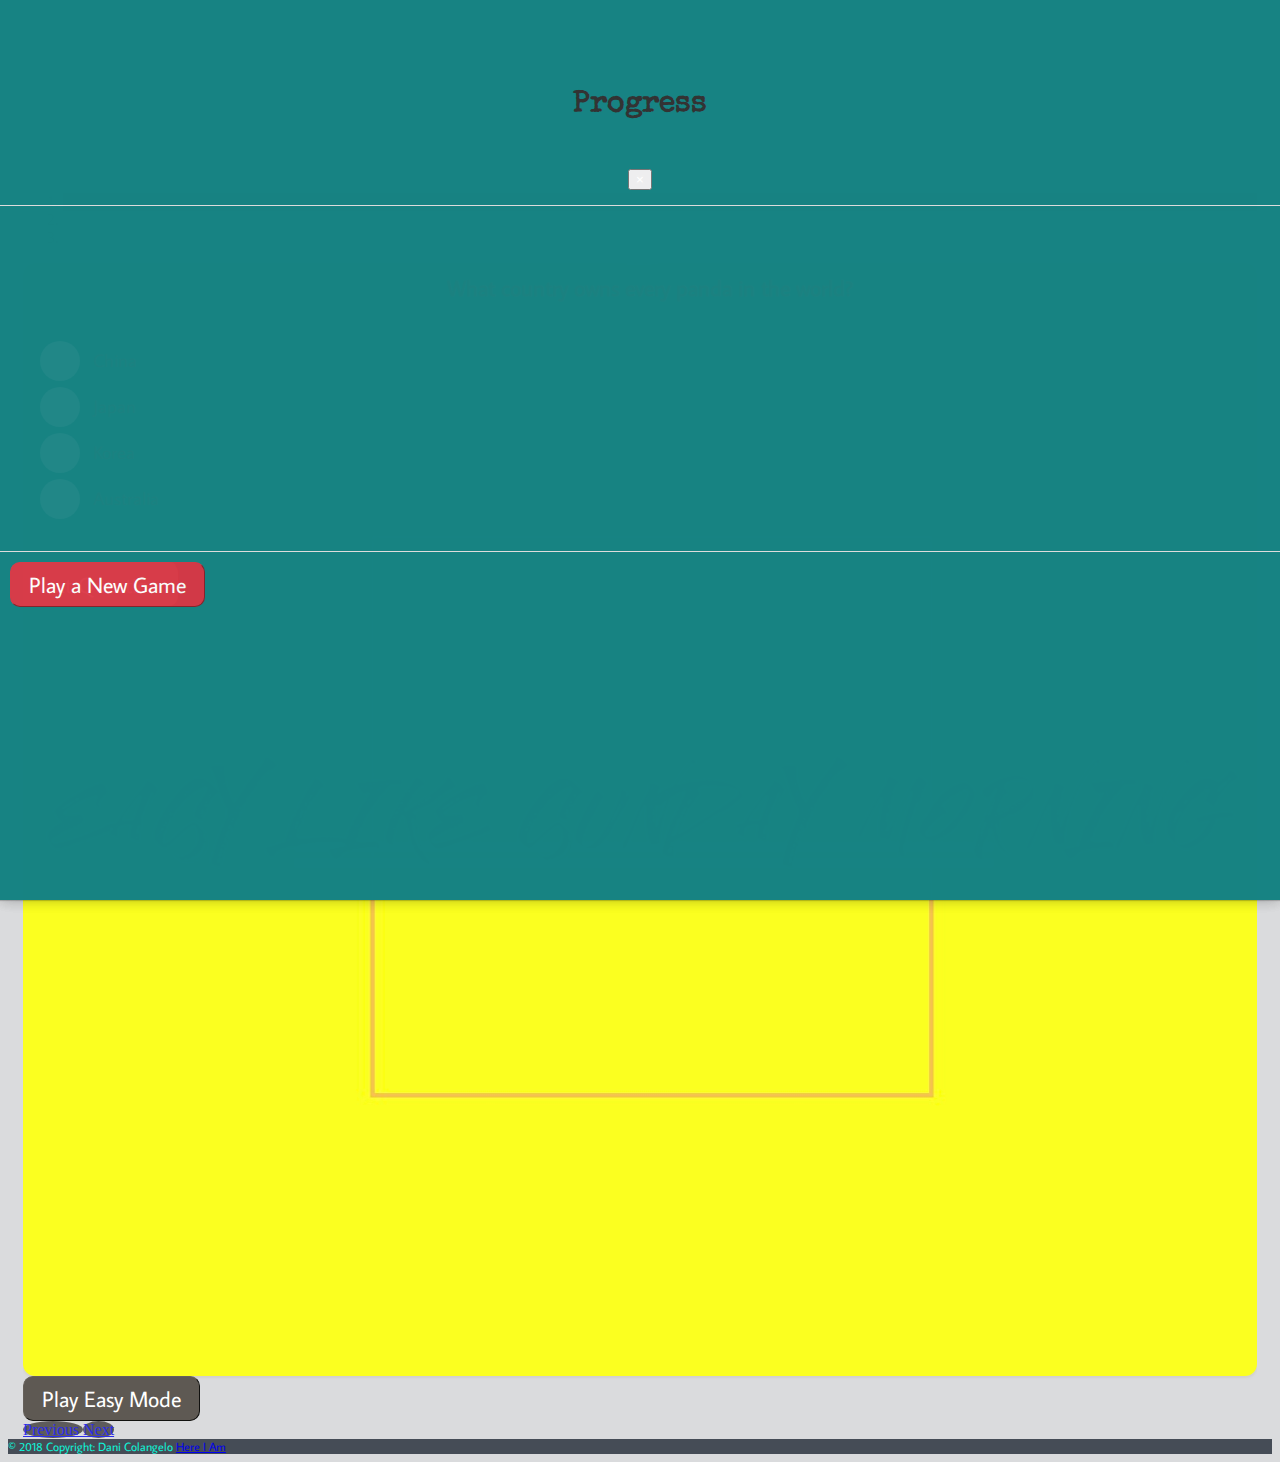
==== index.html @ 0583eb92 "fix modal" ====
<!DOCTYPE html>
<html lang="en">

<head>
    <meta charset="UTF-8">
    <meta name="viewport" content="width=device-width, initial-scale=1.0">
    <meta http-equiv="X-UA-Compatible" content="ie=edge">


    <link rel="stylesheet" href="https://stackpath.bootstrapcdn.com/bootstrap/4.1.1/css/bootstrap.min.css" integrity="sha384-WskhaSGFgHYWDcbwN70/dfYBj47jz9qbsMId/iRN3ewGhXQFZCSftd1LZCfmhktB"
        crossorigin="anonymous">
    <link rel="stylesheet" href="https://use.fontawesome.com/releases/v5.0.13/css/all.css" integrity="sha384-DNOHZ68U8hZfKXOrtjWvjxusGo9WQnrNx2sqG0tfsghAvtVlRW3tvkXWZh58N9jp"
        crossorigin="anonymous">
        <link href="https://fonts.googleapis.com/css?family=Average+Sans|Days+One|Hammersmith+One|Special+Elite" rel="stylesheet">



    <link rel="stylesheet" href="style.css">
    <title>Ultimate Trivia</title>
</head>

<body>
    <!-- Navigation -->
    <nav class="navbar navbar-expand-lg fixed-top">
        <div class="container">
            <a class="navbar-brand text-left" href="#">
                <i class="fas fa-play"></i>&ensp; Challenge Yourself - Random Trivia</a>
            <button class="navbar-toggler" type="button" data-toggle="collapse" data-target="#navbarResponsive" aria-controls="navbarResponsive"
                aria-expanded="false" aria-label="Toggle navigation">
                <i class="fas fa-bars fa-lg bg-gray9 white shadow-2" data-fa-transform="up-35"></i>
            </button>
            <div class="collapse navbar-collapse" id="navbarResponsive">

                <ul class="navbar-nav ml-auto">
                    <li class="nav-item active">
                        <a class="nav-link" href="#">
                            <i class="fas fa-home"></i> Home&ensp;
                            <span class="sr-only">(current)</span>
                        </a>
                    </li>
                    <li class="nav-item">
                        <a class="nav-link" href="#">
                            <i class="far fa-user"></i> About &ensp; </a>
                    </li>
                    <li class="nav-item">
                        <a class="nav-link" href="#">
                            <i class="far fa-smile"></i> More Games &ensp;
                        </a>
                    </li>
                    <li class="nav-item">
                        <a class="nav-link" href="#">
                            <i class="far fa-envelope"></i> Contact &ensp; </a>
                    </li>
                </ul>
            </div>
        </div>
    </nav>


    <!-- <section> -->

    <div class="section" id="carousel">
        <div class="container-fluid">
            <div class="row">
                <div class="col-md-10 ml-auto mr-auto">
                    <div class="card page-carousel">
                        <div id="carouselArrows" class="carousel slideOne" data-pause="hover" data-interval="4000" data-ride="carousel">
                            <ol class="carousel-indicators">
                                <li data-target="#carouselArrows" data-slide-to="0" class="active"></li>
                                <li data-target="#carouselArrows" data-slide-to="1"></li>
                                <li data-target="#carouselArrows" data-slide-to="2"></li>
                            </ol>
                            <div class="carousel-inner" role="listbox">
                                <div class="carousel-item active">
                                    <img class="d-block img-fluid" src="imgs/easy.jpg" alt="Easy Like Sunday Morning">
                                    <div class="carousel-caption d-md-block h-auto w-auto p-1">
                                        <button type="button" class="btn btn-carousel btn-lg btn-fill" data-toggle="modal" data-target="#quizModal" id="easyMode">Play Easy Mode</button>
                                    </div>
                                </div>
                                <div class="carousel-item">
                                    <img class="d-block img-fluid" src="imgs/tough.jpg" alt="Tough as Nails">
                                    <div class="carousel-caption">
                                        <button type="button" class="btn btn-carousel btn-lg btn-fill" data-toggle="modal" data-target="#quizModal" id="toughMode">Play Tough Mode</button>
                                    </div>
                                </div>
                                <div class="carousel-item">
                                    <img class="d-block img-fluid" src="imgs/impossible.jpg" alt="Attempt the Impossible">
                                    <div class="carousel-caption">
                                        <button type="button" class="btn btn-carousel btn-lg btn-fill" data-toggle="modal" data-target="#quizModal" id="impossibleMode">Play Impossible Mode</button>
                                    </div>
                                </div>
                            </div>

                            <a class="left carousel-control carousel-control-prev" href="#carouselArrows" role="button" data-slide="prev">
                                    <i class="fas fa-angle-double-left fa-2x"></i>
                                <span class="sr-only">Previous</span>
                            </a>
                            <a class="right carousel-control carousel-control-next" href="#carouselArrows" role="button" data-slide="next">
                                    <i class="fas fa-angle-double-right fa-2x"></i>
                                <span class="sr-only">Next</span>
                            </a>
                        </div>
                    </div>
                </div>
            </div>
        </div>
    </div>



    <div class="modal fade bg-secondary" id="quizModal" tabindex="-1" role="dialog" aria-labelledby="quizModal" aria-hidden="true">
        <div class="modal-overlay" id="modal-overlay">
        </div>
        <div class="modal-dialog modal-dialog-centered modal-lg" role="document">
            <div class="modal-content">
                <div class="modal-header">
                    <h5 class="modal-title text-center" id="quizModal">Progress</h5>
                    <button type="button" class="close" data-dismiss="modal" aria-label="Close">
                        <span aria-hidden="true">X</span>
                    </button>
                </div>
                <div class="quiz-container">
                    <div class="modal-body" id="quiz">

                    </div>

                </div>

                <div class="modal-footer">

                    <button type="button" class="btn btn-previous btn-lg btn-fill" id="previous"> Previous Question</button>



                    <button type="button" class="btn btn-next btn-lg btn-fill" id="next">Next Question</button>



                    <button type="button" class="btn-submit btn-lg btn-fill" data-dismiss="exampleModel" data-toggle="resultsModal" id="submit">Submit Answer</button>
                    
                    
                </div>
            </div>
        </div>
    </div>
    </div>
   

    <div class="modal fade bg-secondary" id="resultsModal" tabindex="-1" role="dialog" aria-labelledby="resultsModal" aria-hidden="true">
        <div class="modal-overlay" id="modal-overlay">
        </div>
        <div class="modal-dialog modal-dialog-centered modal-lg" role="document">
            <div class="modal-content">
                <div class="modal-header">
                    <h5 class="modal-title text-center" id="resultsModal">Progress</h5>
                    <button type="button" class="close" data-dismiss="modal" aria-label="Close">
                        <span aria-hidden="true">&times;</span>
                    </button>
                </div>
                <div class="quiz-container">
                    <div class="modal-body" id="results">

                    </div>
                </div>
                <div class="modal-footer">
                    
                                           

                    <button type="button" class="btn btn-play btg-lg btn-fill" id="playAgain">Play a New Game </button>
                </div>
            </div>
        </div>
    </div>
    </div>




<!-- Footer -->
<footer class="page-footer mt-4">

        <!-- Footer Links -->
        <div class="container">
      
          <!-- Grid row-->
          <div class="row">
      
            <!-- Grid column -->
            <div class="col-md-12 pt-5">
              <div class="mb-5 d-flex justify-content-center">
      
                <!-- Facebook -->
                
                        <a href="#" class="fb-ic">
                  <i class="fab fa-facebook white fa-fw fa-3x"> </i>
                </a>
                <!-- Twitter -->
                
                        <a href="#" class="tw-ic">
                  <i class="fab fa-twitter white fa-fw fa-3x"> </i>
                </a>
                <!-- Google +-->
                
                        <a href="#" class="gplus-ic">
                  <i class="fab fa-google-plus white fa-fw fa-3x"> </i>
                </a>
                <!--Linkedin -->
                
                        <a href="#"  class="li-ic">
                  <i class="fab fa-linkedin  white fa-fw fa-3x"> </i>
                </a>
                <!--Instagram-->
                
                        <a href="#" class="ins-ic">
                  <i class="fab fa-instagram  white fa-fw fa-3x"> </i>
                </a>
                <!--Pinterest-->
                <a href="#"class="pin-ic">
                  <i class="fab fa-pinterest  white fa-fw fa-3x"> </i>
                </a>
              </div>
            </div>
            <!-- Grid column -->
      
          </div>
          <!-- Grid row-->
      
        </div>
        <!-- Footer Links -->
      
        <!-- Copyright -->
        <div class="footer-copyright text-center py-3">© 2018 Copyright: Dani Colangelo
          <a href="#">Here I Am</a>
        </div>
        <!-- Copyright -->
      
      </footer>
      <!-- Footer -->

    <script src="https://code.jquery.com/jquery-3.3.1.slim.min.js" integrity="sha384-q8i/X+965DzO0rT7abK41JStQIAqVgRVzpbzo5smXKp4YfRvH+8abtTE1Pi6jizo"
        crossorigin="anonymous"></script>
    <script src="https://cdnjs.cloudflare.com/ajax/libs/popper.js/1.14.3/umd/popper.min.js" integrity="sha384-ZMP7rVo3mIykV+2+9J3UJ46jBk0WLaUAdn689aCwoqbBJiSnjAK/l8WvCWPIPm49"
        crossorigin="anonymous"></script>
    <script src="https://stackpath.bootstrapcdn.com/bootstrap/4.1.1/js/bootstrap.min.js" integrity="sha384-smHYKdLADwkXOn1EmN1qk/HfnUcbVRZyYmZ4qpPea6sjB/pTJ0euyQp0Mk8ck+5T"
        crossorigin="anonymous"></script>


    <script src="script.js"></script>
</body>

</html>
---- style.css ----
.container-fluid {
    width: auto;
    padding-right: 15px;
    padding-left: 15px;
    margin-right: auto;
    margin-left: auto;
    margin-top: 4%;
}

body {
    
        background-color: rgba(69, 76, 86, .2);
}
.option-input {
    -webkit-appearance: none;
    -moz-appearance: none;
    -ms-appearance: none;
    -o-appearance: none;
    appearance: none;
    top: 14px;
    right: 20px;
    bottom: 0;
    left: 0;
    height: 40px;
    width: 40px;
    transition: all 0.15s ease-out 0s;
    background: #cbd1d8;
    border: none;
    color: #fff;
    cursor: pointer;
    display: inline-block;
    margin-right: 0.5rem;
    outline: none;
    position: relative;
    z-index: 1000;

    
  }
  .option-input:hover {
    background: #9faab7;
  }
  .option-input:checked, .option-input:checked::after {
    background: #40e0d0;
    position: relative;
    z-index: 100;
  }
  .option-input:checked::before {
    height: 40px;
    width: 40px;
    position: relative;
    content: '✔';
    display: inline-block;
    font-size: 28px;
    text-align: center;
    line-height: 40px;
  }
 
  .option-input.radio, .option-input.radio::after  {
    border-radius: 50%;
  }


h5 {
    font-size: 30px;
    font-weight: bold;
    font-family: 'Special Elite', sans-serif;
    color: #66615b;
    padding-top: 2%;
}

.slide {
    position: absolute;
    left: 0px;
    top: 0px;
    width: 100%;
    z-index: 1;
   opacity: 0;
    transition: opacity 0.5s;
    text-align: center;
}

.answers, input {
    font-size: 18px;
    font-family: 'Average Sans', sans-serif;
    color: #66615b;
    padding-left: 15px;
 
}

.active-slide {
    opacity: 1;
    z-index: 2;
    text-align: center;
}

.quiz-container {
    position: relative;
    height: 300px;
    margin-top: 45px;
    margin-left: 20px;
    text-align: center;
}


.question {
    font-weight: bold;
    font-size: 22px;
    text-align: center;
    font-family: 'Average Sans', sans-serif;
    color: #66615b;
}

.btn-carousel {
    background-color: rgb(94, 89, 83);
    border-color: #66615B;
}

.btn-previous {
    background-color: #7A9E9F;
    border-color: #7A9E9F;
}

.btn-play {
    background-color: #dc3545;
    border-color: #dc3545;
}

.btn-next {
    background-color: #7AC29A;
    border-color: #7AC29A;
}

.btn-submit {
    border-color: #F3BB45;
    background-color: #F3BB45;
}



.btn-next, .btn-play, .btn-carousel, .btn-previous, .btn-submit {
    font-size: 22px;
    font-weight: 400;
    padding: 7px 18px;
    opacity: 1;
    border-radius: 10px;
    box-sizing: border-box;
    border-width: 1px;
    color: #ffffff;
    font-family: 'Average Sans', sans-serif;
}

.btn-next:hover, .btn-carousel:hover, .btn-previous:hover, .btn-submit:hover, .btn-play:hover {
    opacity: .7;
    color: rgba(50, 54, 54, 0.877);
    font-weight: 700;
    font-size: 24px;
    font-family: 'Average Sans', sans-serif;
}
.btn-carousel:hover {
    background-color: #66615B;
    border-color: #66615B;
    opacity: .9;
    color: #ffffff;
}
.btn-next:hover {
    background-color: #68B3C8;
    color: rgba(50, 54, 54, 0.877);
}

.btn-previous:hover {
    background-color: #7A9E9F;
    border-color: #7A9E9F;
}

.btn-submit:hover {
    background-color: #F3BB45;
    border-color: #F3BB45;
}

.btn-play:hover {
    background-color: #7AC29A;
    border-color: #7AC29A;
}


label {
    display: block;
    cursor: pointer;
    line-height: 1;
    font-size: 1em;
    text-align: left;
    font-family: 'Average Sans', sans-serif;
    color: #66615b;
    
}

.modalClosed {
    display: none;
}


.carousel-caption .title, .carousel-caption .info-title {
    color: #FFFFFF;
    z-index: 5;
}



#carousel {
    padding-top: 70px;
}

.carousel {
    position: relative;
}

.carousel-inner {
    position: relative;
    width: 100%;
    overflow: hidden;
}

.carousel-item {
    position: relative;
    display: none;
    align-items: center;
    width: 100%;
    perspective: 1000px;
}

#next {
    display: inline-block;
    z-index: 5;
}

#previous, #submit {
    display: none;
    z-index: 5;
}

.carousel-item-next, .carousel-item-prev, .carousel-item.active {
    display: block;
}

.carousel-item-next, .carousel-item-prev {
    position: absolute;
    top: 0;
}

.carousel-control {
    background-color: #3f3c3b;
    border-radius: 50%;
    opacity: 1;
    text-shadow: none;
}

.carousel-control:hover, .carousel-control:focus {
    opacity: 1;
    background-color: #3f3c3b;
}

.carousel-control.left {
    height: 50px;
    top: 58%;
    width: 50px;
    left: 20px;
    opacity: 0.8;
}

.carousel-control.right {
    height: 50px;
    right: 20px;
    top: 58%;
    width: 50px;
    opacity: .8;
}

.carousel-control .icon-prev, .carousel-control .icon-next, .carousel-control .fa, .carousel-control .fa {
    display: inline-block;
    z-index: 5;
}

.carousel-control-prev .fa, .carousel-control-next .fa {
    font-size: 26px;
    margin: 29px;
    padding-right: 3px;
    font-family: 'Average Sans', sans-serif;
    color: #66615b;
}

.carousel-control.left, .carousel-control.right {
    background-image: none;
}

.page-carousel {
    border-radius: 12px !important;
    border: none !important;
}

.carousel-inner .carousel-item img {
    border-radius: 12px;
    box-shadow: 0 2px 2px rgba(204, 197, 185, 0.5);
    height: 75%;
    width: 100%;
}

#results {
    font-size: 26;
    font-weight: bold;
    text-align: center;
    font-family: 'Average Sans', sans-serif;
    color: #66615b
}

.carousel-indicators {
    bottom: 0px;
}

.carousel-indicators li {
    background-color: rgb(63, 199, 176);
    border: 0 none;
}

.carousel-indicators .active {
    background-color: #3f3c3b;
}

.page-carousel:hover .carousel-control.right, .page-carousel:hover .carousel-control.left {
    opacity: 1;
}

.d-block {
    display: block!important
}

.modal-header {
    border-bottom: 1px solid #DDDDDD;
    padding: 15px;
    text-align: center;
    display: block !important;
}

.modal-header.no-border-header {
    border-bottom: 0 none !important;
}

.modal-header.no-border-header .modal-title {
    margin-top: 25px;
}

.modal-header .modal-title {
    color: #333333;
}

.modal-header button.close {
    margin-top: -25px;
}

.modal-content {
    border: 0 none;
    border-radius: 10px;
    box-shadow: 0 0 15px rgba(0, 0, 0, 0.15), 0 0 1px 1px rgba(0, 0, 0, 0.1);
}

/* .modal-content .modal-header h6 {
    margin-top: 10px;
  }
  
  .modal-dialog {
    padding-top: 60px;
  } */

.modal-body {
    padding: 20px 50px;
    font-size: 18px;
    font-family: 'Average Sans', sans-serif;
    color: #66615b
}

.modal-footer {
    border-top: 1px solid #DDDDDD;
    padding: 10px;
    display: float;
    position: relative;
}

.modal-footer.no-border-footer {
    border-top: 0 none;
}

.modal-footer .left-side, .modal-footer .right-side {
    display: float;
    position: relative;
    text-align: center;
    width: 49%;
}

.modal-footer .btn-link {
    padding: 30px;
    width: 100%;
}

/* .modal-backdrop, .modal-backdrop.in {
      background-color:rgba(54, 62, 62, .8);
     
  } */

.modal-footer .divider {
    background-color: #DDDDDD;
    float: inherit;
    height: 63px;
    margin: 0px -3px;
    width: 1px;
}

/* .modal.fade .modal-dialog {
    transform: none;
    -webkit-transform: none;
    -moz-transform: none;
  }
  
  .modal.in .modal-dialog {
    transform: none;
    -webkit-transform: none;
    -moz-transform: none;
  }
   */

.bg-secondary {
    position: fixed;
    top: 0;
    right: 0;
    bottom: 0;
    left: 0;
    background-color: rgb(24, 131, 131);
    opacity: 0.95;
    width: 100%;
    height: 100%;
    z-index: 4040;
}

/* .modal-backdrop-transparent {
   position: fixed;
   top: 0;
   right: 0;
   bottom: 0;
   left: 0;
   background-color: transparent;
   opacity: 0;
   width: 100%;
   height: 100%;
   z-index: 1040;
 } */

.modal-transition {
    transition: all 0.4s ease;
}

.modal-register .modal-footer {
    text-align: center;
    margin-bottom: 25px;
    padding: 20px 0 15px;
}

.modal-register .modal-footer span {
    width: 100%;
}

.modal-header:after, .modal-header:before {
    display: table;
    content: " ";
}

.navbar-brand {
    text-align: left;
    margin-left: auto;
}

.navbar-toggler:not(:disabled):not(.disabled) {
    cursor: pointer;
}

.navbar-toggler-icon {
    display: inline;
    vertical-align: middle;
    content: "";
    background: no-repeat center center;
    background-size: 100% 100%;
}

.bg-gray9 {
    background-color: 69, 76, 86;
}

.white {
    color: #F9F50B;
}

.navbar-dark .navbar-toggler {
    color: rgba(255, 255, 255, .5);
    border-color: rgba(255, 255, 255, .1);
}

/* [type=reset], [type=submit], button, html [type=button] {
    -webkit-appearance: button;
} */

.navbar-toggler {
    padding: .25rem .75rem;
    font-size: 1.25rem;
    line-height: 1;
    background-color: transparent;
    border: 1px solid transparent;
    border-radius: .25rem;
    font-family: 'Average Sans', sans-serif;
}

button, select {
    text-transform: none;
}

button, input {
    overflow: visible;
}

.navbar-expand-lg {
    background-color: rgb(69, 76, 86);
    border-color: rgb(54, 62, 62);
    border-radius: 0;
    height: auto;
    font-family: 'Average Sans', sans-serif;
    font-weight: 500;
    letter-spacing: .8px;
    font-size: 18px;
}

.navbar-expand-lg .navbar-brand, .navbar-expand-lg .navbar-brand:hover, .navbar-expand-lg .navbar-brand:focus {
    color: #0EF5D9;
}

.navbar-expand-lg .navbar-nav>li>a {
    color: #FFF;
}

.navbar-nav {
    display: flex;
    flex-direction: row;
    padding-left: 0;
    margin-bottom: auto;
    list-style: none;
}

.navbar-nav>li>a:hover {
    color: #fb866b;
}

.navbar-expand-lg .navbar-expand-lg .navbar-nav>li>a:focus {
    background-color: rgb(69, 76, 86);
}

.navbar-expand-lg .navbar-nav>.active>a, .navbar-expand-lg .navbar-nav>.active>a:hover, .navbar-expand-lg .navbar-nav>.active>a:focus {
    color: #fb866b;
    background-color: rgb(69, 76, 86);
}

.navbar-expand-lg .navbar-text {
    color: #FFF;
}

/* 
.navbar-expand-lg .navbar-toggle {
    border-color: rgb(69, 86, 83);
}

.navbar-expand-lg .navbar-toggle:hover, .navbar-expand-lg .navbar-toggle:focus {
    background-color: rgb(69, 76, 86);
} */

.navbar-expand-lg .navbar-toggle .icon-bar {
    background-color: #FFF;
}

.modal-dialog {
    width: 100%;
    height: 100%;
    padding: 0;
    margin: 0;
}

.modal-content {
    height: 100%;
    border-radius: 0;
    color: white;
    overflow: hidden;
}

.close {
    color: white ! important;
    opacity: 1.0;
}

@media screen and (max-width: 46.5em) {
    .big-box h2 {
        font-size: 16px;
        padding-left: 0px;
    }
}

/* @media screen and (max-width: 20.5em) 
  {
    .big-box h2
    {
      font-size:12px;
      padding-left:0px;
      margin-top:30%;
      }
  }
  .modal-dialog {
    width: 100%;
    height: 100%;
    padding: 0;
    margin:0;
  }
  .modal-content {
    
    height: 100%;
    border-radius: 0;
    color:white;
    overflow:auto;
  }
  .modal-title
  {
    font-size: 3em;
    font-weight: 300;
    margin: 0 0 20px 0;
  } */

.page-footer {
    font-family: 'Average Sans', sans-serif;
    color: #66615b;
    font-size: 10px;
    background-color: rgba(69, 76, 86, .7);
    display: flex;
    align-content: center;
    flex-direction: column;
}

.footer-copyright {
    font-family: 'Average Sans', sans-serif;
    color: #0EF5D9;
    ;
    font-size: 12px;
    background-color: rgba(69, 76, 86, 1);
}
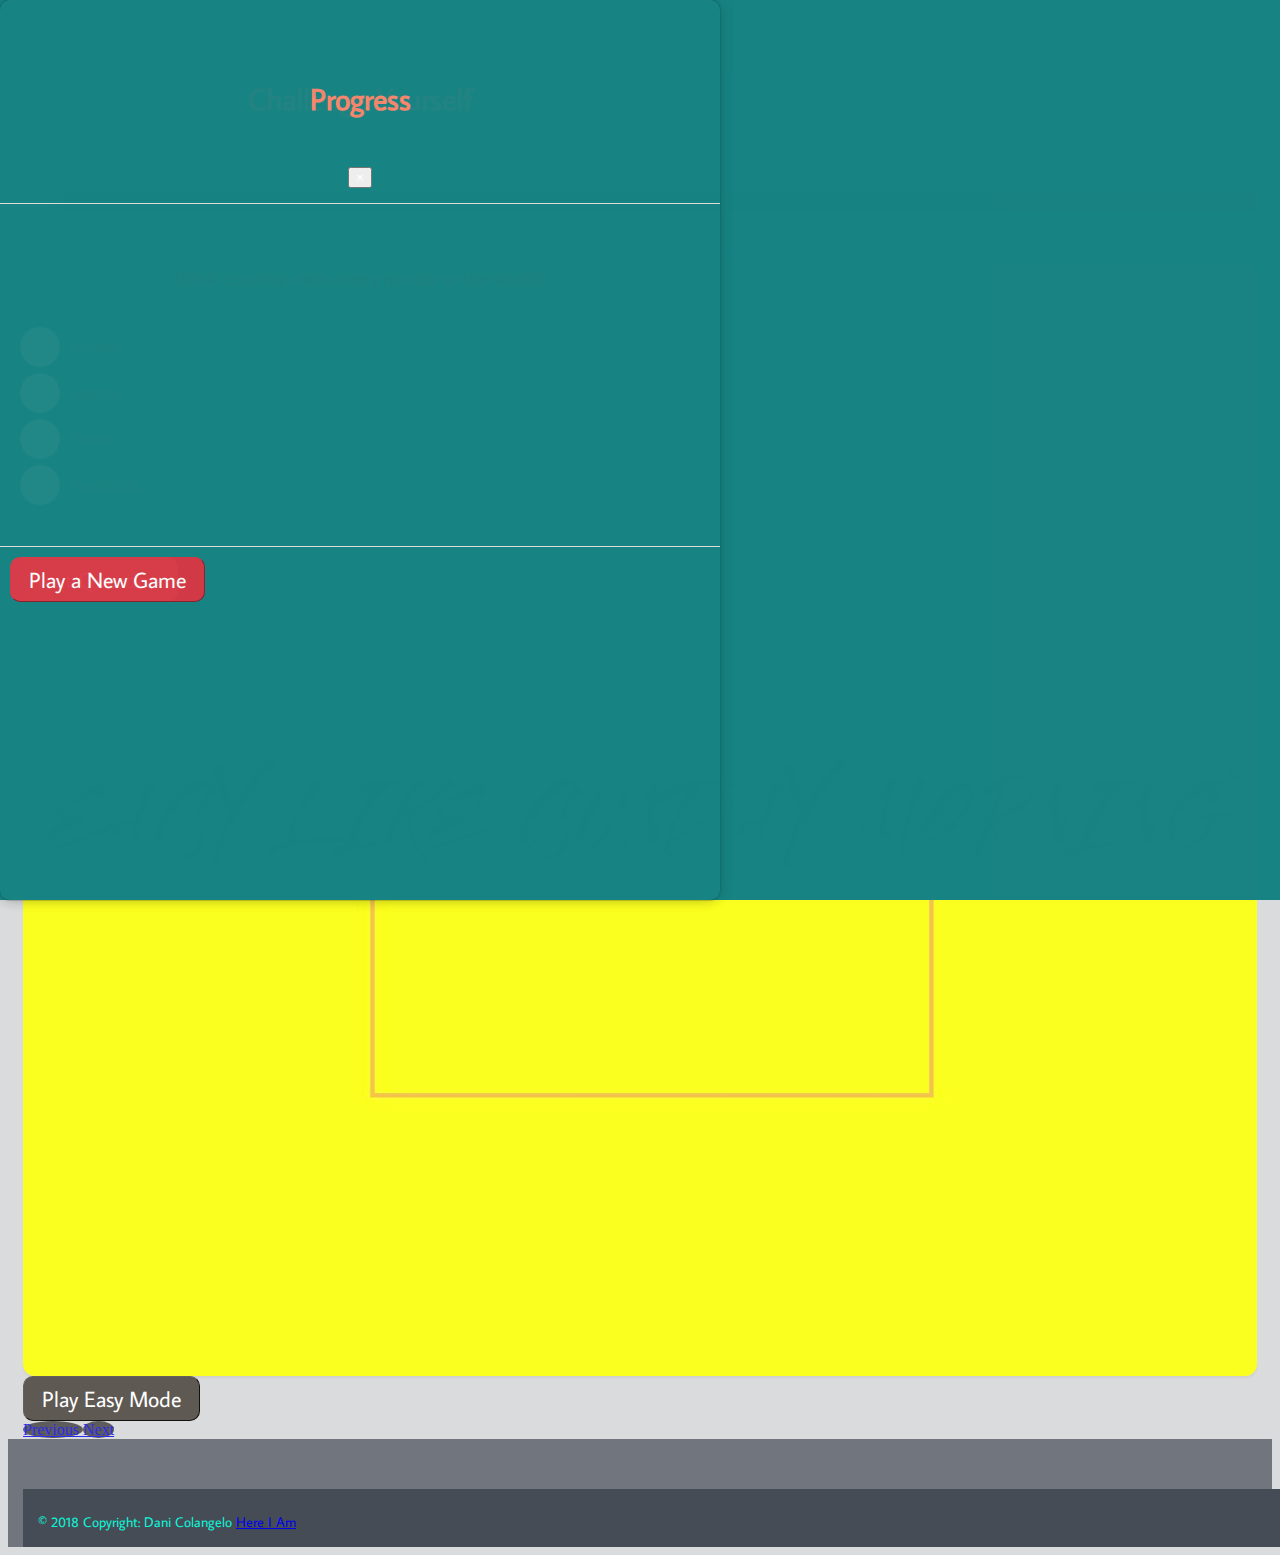
==== commit 25638613: "working version" ====
--- a/index.html
+++ b/index.html
@@ -11,18 +11,18 @@
         crossorigin="anonymous">
     <link rel="stylesheet" href="https://use.fontawesome.com/releases/v5.0.13/css/all.css" integrity="sha384-DNOHZ68U8hZfKXOrtjWvjxusGo9WQnrNx2sqG0tfsghAvtVlRW3tvkXWZh58N9jp"
         crossorigin="anonymous">
-        <link href="https://fonts.googleapis.com/css?family=Average+Sans|Days+One|Hammersmith+One|Special+Elite" rel="stylesheet">
+    <link href="https://fonts.googleapis.com/css?family=Average+Sans|Days+One|Hammersmith+One|Special+Elite" rel="stylesheet">
 
 
 
     <link rel="stylesheet" href="style.css">
-    <title>Ultimate Trivia</title>
+    <title>Random Trivia</title>
 </head>
 
 <body>
-    <!-- Navigation -->
+
     <nav class="navbar navbar-expand-lg fixed-top">
-        <div class="container">
+        <div class="nav-container">
             <a class="navbar-brand text-left" href="#">
                 <i class="fas fa-play"></i>&ensp; Challenge Yourself - Random Trivia</a>
             <button class="navbar-toggler" type="button" data-toggle="collapse" data-target="#navbarResponsive" aria-controls="navbarResponsive"
@@ -57,7 +57,6 @@
     </nav>
 
 
-    <!-- <section> -->
 
     <div class="section" id="carousel">
         <div class="container-fluid">
@@ -92,11 +91,11 @@
                             </div>
 
                             <a class="left carousel-control carousel-control-prev" href="#carouselArrows" role="button" data-slide="prev">
-                                    <i class="fas fa-angle-double-left fa-2x"></i>
+                                <i class="fas fa-angle-double-left fa-2x"></i>
                                 <span class="sr-only">Previous</span>
                             </a>
                             <a class="right carousel-control carousel-control-next" href="#carouselArrows" role="button" data-slide="next">
-                                    <i class="fas fa-angle-double-right fa-2x"></i>
+                                <i class="fas fa-angle-double-right fa-2x"></i>
                                 <span class="sr-only">Next</span>
                             </a>
                         </div>
@@ -114,9 +113,9 @@
         <div class="modal-dialog modal-dialog-centered modal-lg" role="document">
             <div class="modal-content">
                 <div class="modal-header">
-                    <h5 class="modal-title text-center" id="quizModal">Progress</h5>
+                    <h5 class="modal-title text-center" id="quizModal">Challenge Yourself</h5>
                     <button type="button" class="close" data-dismiss="modal" aria-label="Close">
-                        <span aria-hidden="true">X</span>
+                        <span aria-hidden="true">&times;</span>
                     </button>
                 </div>
                 <div class="quiz-container">
@@ -137,14 +136,14 @@
 
 
                     <button type="button" class="btn-submit btn-lg btn-fill" data-dismiss="exampleModel" data-toggle="resultsModal" id="submit">Submit Answer</button>
-                    
-                    
-                </div>
-            </div>
-        </div>
-    </div>
-    </div>
-   
+
+
+                </div>
+            </div>
+        </div>
+    </div>
+    </div>
+
 
     <div class="modal fade bg-secondary" id="resultsModal" tabindex="-1" role="dialog" aria-labelledby="resultsModal" aria-hidden="true">
         <div class="modal-overlay" id="modal-overlay">
@@ -163,8 +162,8 @@
                     </div>
                 </div>
                 <div class="modal-footer">
-                    
-                                           
+
+
 
                     <button type="button" class="btn btn-play btg-lg btn-fill" id="playAgain">Play a New Game </button>
                 </div>
@@ -176,66 +175,59 @@
 
 
 
-<!-- Footer -->
-<footer class="page-footer mt-4">
-
-        <!-- Footer Links -->
-        <div class="container">
-      
-          <!-- Grid row-->
-          <div class="row">
-      
-            <!-- Grid column -->
-            <div class="col-md-12 pt-5">
-              <div class="mb-5 d-flex justify-content-center">
-      
-                <!-- Facebook -->
-                
+
+    <footer class="page-footer mt-4">
+
+        <div class="container-fluid-footer">
+
+            <div class="row">
+
+                <div class="col-md-12 pt-5">
+                    <div class="mb-5 d-flex justify-content-center">
+
+
+
                         <a href="#" class="fb-ic">
-                  <i class="fab fa-facebook white fa-fw fa-3x"> </i>
-                </a>
-                <!-- Twitter -->
-                
+                            <i class="fab fa-facebook white fa-fw fa-3x"> </i>
+                        </a>
+
                         <a href="#" class="tw-ic">
-                  <i class="fab fa-twitter white fa-fw fa-3x"> </i>
-                </a>
-                <!-- Google +-->
-                
+                            <i class="fab fa-twitter white fa-fw fa-3x"> </i>
+                        </a>
+
+
                         <a href="#" class="gplus-ic">
-                  <i class="fab fa-google-plus white fa-fw fa-3x"> </i>
-                </a>
-                <!--Linkedin -->
-                
-                        <a href="#"  class="li-ic">
-                  <i class="fab fa-linkedin  white fa-fw fa-3x"> </i>
-                </a>
-                <!--Instagram-->
-                
+                            <i class="fab fa-google-plus white fa-fw fa-3x"> </i>
+                        </a>
+
+
+                        <a href="#" class="li-ic">
+                            <i class="fab fa-linkedin  white fa-fw fa-3x"> </i>
+                        </a>
+
+
                         <a href="#" class="ins-ic">
-                  <i class="fab fa-instagram  white fa-fw fa-3x"> </i>
-                </a>
-                <!--Pinterest-->
-                <a href="#"class="pin-ic">
-                  <i class="fab fa-pinterest  white fa-fw fa-3x"> </i>
-                </a>
-              </div>
-            </div>
-            <!-- Grid column -->
-      
-          </div>
-          <!-- Grid row-->
-      
-        </div>
-        <!-- Footer Links -->
-      
-        <!-- Copyright -->
-        <div class="footer-copyright text-center py-3">© 2018 Copyright: Dani Colangelo
-          <a href="#">Here I Am</a>
-        </div>
-        <!-- Copyright -->
-      
-      </footer>
-      <!-- Footer -->
+                            <i class="fab fa-instagram  white fa-fw fa-3x"> </i>
+                        </a>
+
+                        <a href="#" class="pin-ic">
+                            <i class="fab fa-pinterest  white fa-fw fa-3x"> </i>
+                        </a>
+                    </div>
+                </div>
+                <div class="col"> </div>
+
+                <div class="footer-copyright d-flex justify-content-center">
+                    <p class="cRight">© 2018 Copyright: Dani Colangelo
+                        <a href="#">Here I Am</a>
+                    </p>
+                </div>
+
+            </div>
+
+        </div>
+    </footer>
+
 
     <script src="https://code.jquery.com/jquery-3.3.1.slim.min.js" integrity="sha384-q8i/X+965DzO0rT7abK41JStQIAqVgRVzpbzo5smXKp4YfRvH+8abtTE1Pi6jizo"
         crossorigin="anonymous"></script>
--- a/style.css
+++ b/style.css
@@ -7,10 +7,17 @@
     margin-top: 4%;
 }
 
+.container-fluid-footer {
+    width: 100%;
+    margin-right: auto;
+    margin-left: auto;
+    margin-top: 4%;
+}
+
 body {
-    
-        background-color: rgba(69, 76, 86, .2);
-}
+    background-color: rgba(69, 76, 86, .2);
+}
+
 .option-input {
     -webkit-appearance: none;
     -moz-appearance: none;
@@ -33,18 +40,20 @@
     outline: none;
     position: relative;
     z-index: 1000;
-
-    
-  }
-  .option-input:hover {
+}
+
+.option-input:hover {
     background: #9faab7;
-  }
-  .option-input:checked, .option-input:checked::after {
-    background: #40e0d0;
+}
+
+.option-input:checked, .option-input:checked::after {
+    background: #0EF5D9;
     position: relative;
     z-index: 100;
-  }
-  .option-input:checked::before {
+    color: rgb(69, 76, 86);
+}
+
+.option-input:checked::before {
     height: 40px;
     width: 40px;
     position: relative;
@@ -53,28 +62,28 @@
     font-size: 28px;
     text-align: center;
     line-height: 40px;
-  }
- 
-  .option-input.radio, .option-input.radio::after  {
+}
+
+.option-input.radio, .option-input.radio::after {
     border-radius: 50%;
-  }
-
+}
 
 h5 {
     font-size: 30px;
     font-weight: bold;
-    font-family: 'Special Elite', sans-serif;
-    color: #66615b;
+    font-family: 'Average Sans', sans-serif;
+    color: #F5850E;
     padding-top: 2%;
 }
 
 .slide {
     position: absolute;
     left: 0px;
+    right: 2px;
     top: 0px;
     width: 100%;
     z-index: 1;
-   opacity: 0;
+    opacity: 0;
     transition: opacity 0.5s;
     text-align: center;
 }
@@ -84,7 +93,7 @@
     font-family: 'Average Sans', sans-serif;
     color: #66615b;
     padding-left: 15px;
- 
+    position: static;
 }
 
 .active-slide {
@@ -96,23 +105,27 @@
 .quiz-container {
     position: relative;
     height: 300px;
-    margin-top: 45px;
-    margin-left: 20px;
-    text-align: center;
-}
-
+    margin-top: 40px;
+    margin-left: 5px;
+    text-align: center;
+    padding: 1px 2px;
+    text-indent: -5px;
+}
 
 .question {
     font-weight: bold;
-    font-size: 22px;
+    font-size: 20px;
     text-align: center;
     font-family: 'Average Sans', sans-serif;
     color: #66615b;
+    position: static;
 }
 
 .btn-carousel {
     background-color: rgb(94, 89, 83);
     border-color: #66615B;
+    width: auto;
+    position: static;
 }
 
 .btn-previous {
@@ -134,8 +147,6 @@
     border-color: #F3BB45;
     background-color: #F3BB45;
 }
-
-
 
 .btn-next, .btn-play, .btn-carousel, .btn-previous, .btn-submit {
     font-size: 22px;
@@ -156,15 +167,18 @@
     font-size: 24px;
     font-family: 'Average Sans', sans-serif;
 }
+
 .btn-carousel:hover {
     background-color: #66615B;
     border-color: #66615B;
     opacity: .9;
     color: #ffffff;
 }
+
 .btn-next:hover {
     background-color: #68B3C8;
-    color: rgba(50, 54, 54, 0.877);
+    border-color: #68B3C8;
+    ;
 }
 
 .btn-previous:hover {
@@ -181,7 +195,6 @@
     background-color: #7AC29A;
     border-color: #7AC29A;
 }
-
 
 label {
     display: block;
@@ -191,21 +204,17 @@
     text-align: left;
     font-family: 'Average Sans', sans-serif;
     color: #66615b;
-    
 }
 
 .modalClosed {
     display: none;
 }
-
 
 .carousel-caption .title, .carousel-caption .info-title {
     color: #FFFFFF;
     z-index: 5;
 }
 
-
-
 #carousel {
     padding-top: 70px;
 }
@@ -217,6 +226,7 @@
 .carousel-inner {
     position: relative;
     width: 100%;
+    height: auto;
     overflow: hidden;
 }
 
@@ -305,7 +315,7 @@
 }
 
 #results {
-    font-size: 26;
+    font-size: 26px;
     font-weight: bold;
     text-align: center;
     font-family: 'Average Sans', sans-serif;
@@ -349,26 +359,12 @@
 }
 
 .modal-header .modal-title {
-    color: #333333;
+    color: #fb866b;
 }
 
 .modal-header button.close {
     margin-top: -25px;
 }
-
-.modal-content {
-    border: 0 none;
-    border-radius: 10px;
-    box-shadow: 0 0 15px rgba(0, 0, 0, 0.15), 0 0 1px 1px rgba(0, 0, 0, 0.1);
-}
-
-/* .modal-content .modal-header h6 {
-    margin-top: 10px;
-  }
-  
-  .modal-dialog {
-    padding-top: 60px;
-  } */
 
 .modal-body {
     padding: 20px 50px;
@@ -399,11 +395,6 @@
     padding: 30px;
     width: 100%;
 }
-
-/* .modal-backdrop, .modal-backdrop.in {
-      background-color:rgba(54, 62, 62, .8);
-     
-  } */
 
 .modal-footer .divider {
     background-color: #DDDDDD;
@@ -412,19 +403,6 @@
     margin: 0px -3px;
     width: 1px;
 }
-
-/* .modal.fade .modal-dialog {
-    transform: none;
-    -webkit-transform: none;
-    -moz-transform: none;
-  }
-  
-  .modal.in .modal-dialog {
-    transform: none;
-    -webkit-transform: none;
-    -moz-transform: none;
-  }
-   */
 
 .bg-secondary {
     position: fixed;
@@ -439,19 +417,6 @@
     z-index: 4040;
 }
 
-/* .modal-backdrop-transparent {
-   position: fixed;
-   top: 0;
-   right: 0;
-   bottom: 0;
-   left: 0;
-   background-color: transparent;
-   opacity: 0;
-   width: 100%;
-   height: 100%;
-   z-index: 1040;
- } */
-
 .modal-transition {
     transition: all 0.4s ease;
 }
@@ -500,10 +465,6 @@
     color: rgba(255, 255, 255, .5);
     border-color: rgba(255, 255, 255, .1);
 }
-
-/* [type=reset], [type=submit], button, html [type=button] {
-    -webkit-appearance: button;
-} */
 
 .navbar-toggler {
     padding: .25rem .75rem;
@@ -550,7 +511,7 @@
     list-style: none;
 }
 
-.navbar-nav>li>a:hover {
+.navbar-nav>li>a:hover, a:hover, a:active, a:visited {
     color: #fb866b;
 }
 
@@ -567,21 +528,12 @@
     color: #FFF;
 }
 
-/* 
-.navbar-expand-lg .navbar-toggle {
-    border-color: rgb(69, 86, 83);
-}
-
-.navbar-expand-lg .navbar-toggle:hover, .navbar-expand-lg .navbar-toggle:focus {
-    background-color: rgb(69, 76, 86);
-} */
-
 .navbar-expand-lg .navbar-toggle .icon-bar {
     background-color: #FFF;
 }
 
 .modal-dialog {
-    width: 100%;
+    max-width: 75%;
     height: 100%;
     padding: 0;
     margin: 0;
@@ -589,51 +541,18 @@
 
 .modal-content {
     height: 100%;
-    border-radius: 0;
+    max-width: 75%;
     color: white;
     overflow: hidden;
+    border: 0 none;
+    border-radius: 10px;
+    box-shadow: 0 0 15px rgba(0, 0, 0, 0.15), 0 0 1px 1px rgba(0, 0, 0, 0.1);
 }
 
 .close {
     color: white ! important;
     opacity: 1.0;
 }
-
-@media screen and (max-width: 46.5em) {
-    .big-box h2 {
-        font-size: 16px;
-        padding-left: 0px;
-    }
-}
-
-/* @media screen and (max-width: 20.5em) 
-  {
-    .big-box h2
-    {
-      font-size:12px;
-      padding-left:0px;
-      margin-top:30%;
-      }
-  }
-  .modal-dialog {
-    width: 100%;
-    height: 100%;
-    padding: 0;
-    margin:0;
-  }
-  .modal-content {
-    
-    height: 100%;
-    border-radius: 0;
-    color:white;
-    overflow:auto;
-  }
-  .modal-title
-  {
-    font-size: 3em;
-    font-weight: 300;
-    margin: 0 0 20px 0;
-  } */
 
 .page-footer {
     font-family: 'Average Sans', sans-serif;
@@ -641,14 +560,33 @@
     font-size: 10px;
     background-color: rgba(69, 76, 86, .7);
     display: flex;
-    align-content: center;
+    padding-left: 0.9375rem;
+    padding-right: 0.9375rem;
+    margin-bottom: 0;
+    align-content: space-between;
     flex-direction: column;
+    flex-wrap: wrap;
 }
 
 .footer-copyright {
     font-family: 'Average Sans', sans-serif;
     color: #0EF5D9;
-    ;
+    display: flex;
+    padding-left: 0.9375rem;
+    padding-right: 0.9375rem;
+    margin-bottom: 0;
+    align-content: space-between;
+    width: 100%;
     font-size: 12px;
     background-color: rgba(69, 76, 86, 1);
+    background-position: center;
+    background-repeat: no-repeat;
+}
+
+.cRight {
+    padding-top: 10px;
+    padding-bottom: 2px;
+    text-align: center;
+    font-size: 0.875rem;
+    margin-right: 1.875rem;
 }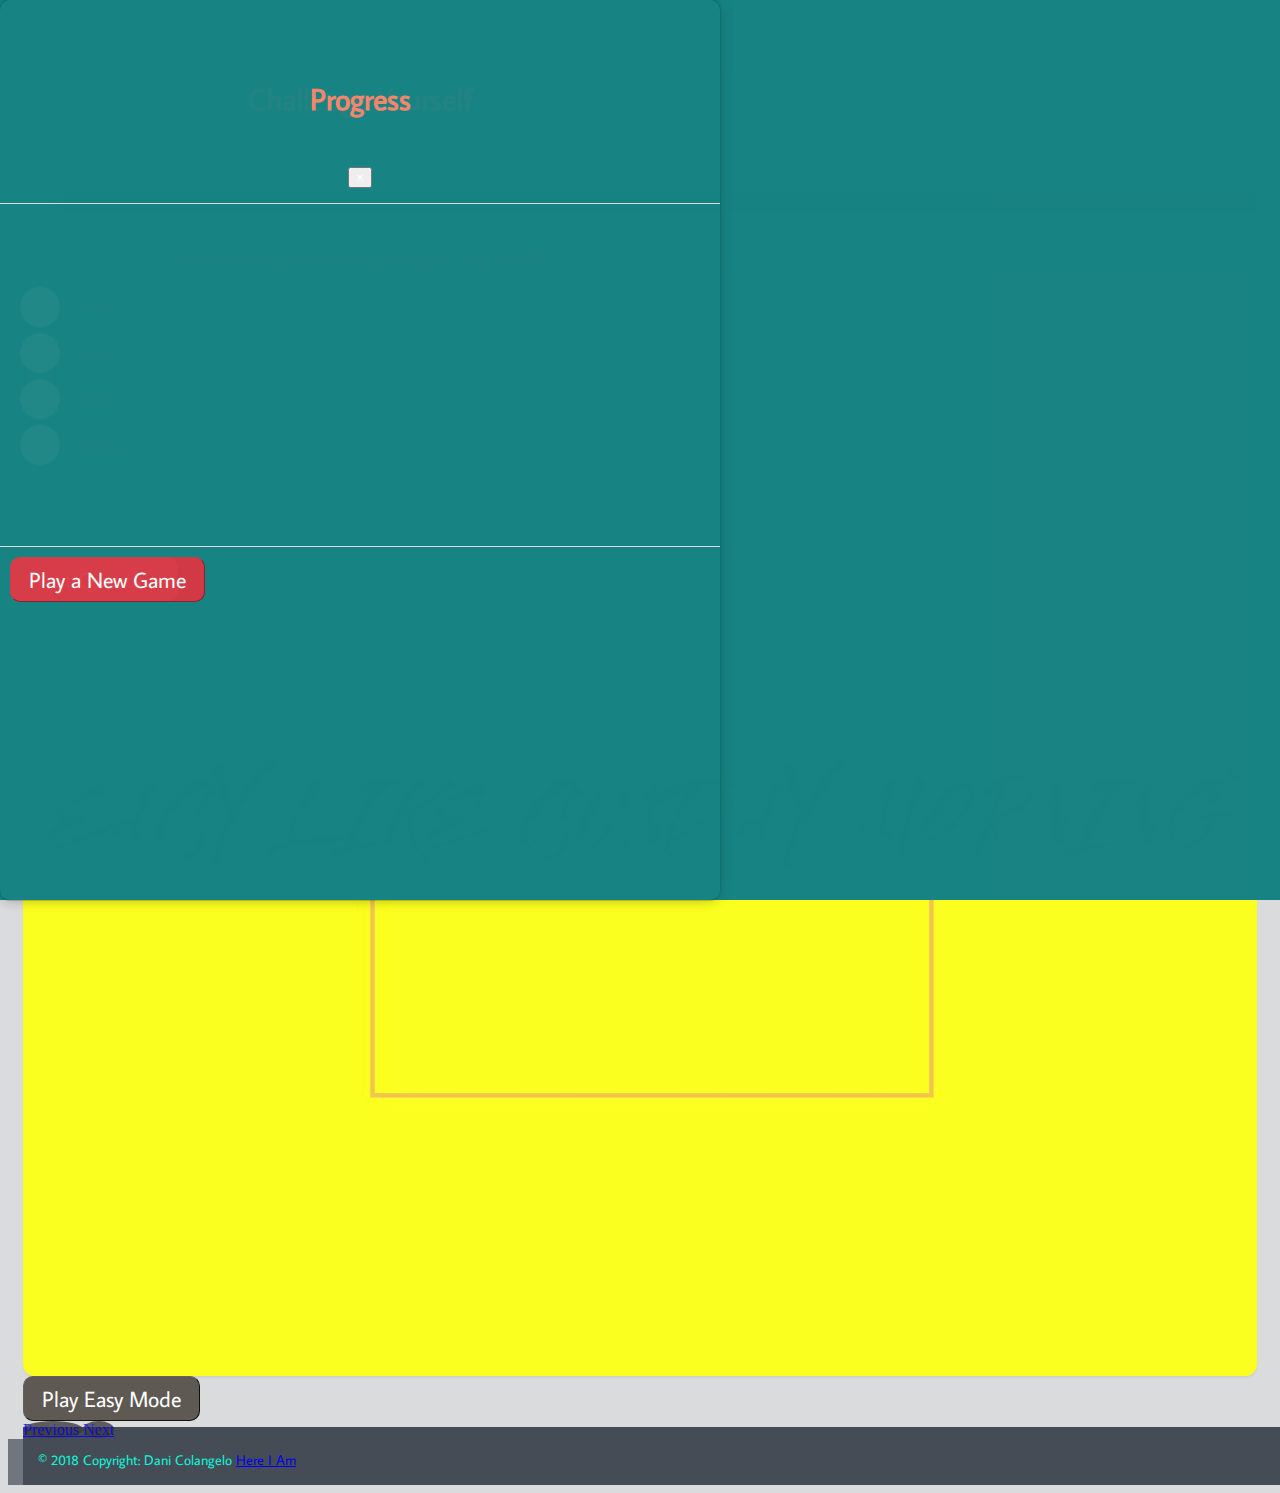
==== commit 1f9dced9: "near final" ====
--- a/index.html
+++ b/index.html
@@ -15,7 +15,7 @@
 
 
 
-    <link rel="stylesheet" href="style.css">
+    <link rel="stylesheet" href="css/style.css">
     <title>Random Trivia</title>
 </head>
 
@@ -215,7 +215,6 @@
                         </a>
                     </div>
                 </div>
-                <div class="col"> </div>
 
                 <div class="footer-copyright d-flex justify-content-center">
                     <p class="cRight">© 2018 Copyright: Dani Colangelo
@@ -237,7 +236,7 @@
         crossorigin="anonymous"></script>
 
 
-    <script src="script.js"></script>
+    <script src="js/script.js"></script>
 </body>
 
 </html>--- a/css/style.css
+++ b/css/style.css
@@ -0,0 +1,595 @@
+.container-fluid {
+    width: auto;
+    padding-right: 15px;
+    padding-left: 15px;
+    margin-right: auto;
+    margin-left: auto;
+    margin-top: 4%;
+}
+
+.container-fluid-footer {
+    width: 100%;
+    margin-right: auto;
+    margin-left: auto;
+    margin-top: -1%;
+   
+}
+
+body {
+    background-color: rgba(69, 76, 86, .2);
+}
+
+.option-input {
+    -webkit-appearance: none;
+    -moz-appearance: none;
+    -ms-appearance: none;
+    -o-appearance: none;
+    appearance: none;
+    top: 14px;
+    right: 20px;
+    bottom: 0;
+    left: 0;
+    height: 40px;
+    width: 40px;
+    transition: all 0.15s ease-out 0s;
+    background: #cbd1d8;
+    border: none;
+    color: #fff;
+    cursor: pointer;
+    display: inline-block;
+    margin-right: 0.5rem;
+    outline: none;
+    position: relative;
+    z-index: 1000;
+}
+
+.option-input:hover {
+    background: #9faab7;
+}
+
+.option-input:checked, .option-input:checked::after {
+    background: #0EF5D9;
+    position: relative;
+    z-index: 100;
+    color: rgb(69, 76, 86);
+}
+
+.option-input:checked::before {
+    height: 40px;
+    width: 40px;
+    position: relative;
+    content: '✔';
+    display: inline-block;
+    font-size: 28px;
+    text-align: center;
+    line-height: 40px;
+}
+
+.option-input.radio, .option-input.radio::after {
+    border-radius: 50%;
+}
+
+h5 {
+    font-size: 30px;
+    font-weight: bold;
+    font-family: 'Average Sans', sans-serif;
+    color: #F5850E;
+    padding-top: 2%;
+}
+
+.slide {
+    position: absolute;
+    left: 0px;
+    right: 2px;
+    top: 0px;
+    width: 100%;
+    z-index: 1;
+    opacity: 0;
+    transition: opacity 0.5s;
+    text-align: center;
+}
+
+.answers, input {
+    font-size: 18px;
+    font-family: 'Average Sans', sans-serif;
+    color: #66615b;
+    padding-left: 15px;
+    position: static;
+}
+
+.active-slide {
+    opacity: 1;
+    z-index: 2;
+    text-align: center;
+}
+
+.quiz-container {
+    position: relative;
+    height: 300px;
+    margin-top: 40px;
+    margin-left: 5px;
+    text-align: center;
+    padding: 1px 2px;
+    text-indent: -5px;
+}
+
+.question {
+    font-weight: bold;
+    font-size: 20px;
+    text-align: center;
+    font-family: 'Average Sans', sans-serif;
+    color: #66615b;
+    position: static;
+}
+
+.btn-carousel {
+    background-color: rgb(94, 89, 83);
+    border-color: #66615B;
+    width: auto;
+    position: static;
+}
+
+.btn-previous {
+    background-color: #7A9E9F;
+    border-color: #7A9E9F;
+}
+
+.btn-play {
+    background-color: #dc3545;
+    border-color: #dc3545;
+}
+
+.btn-next {
+    background-color: #7AC29A;
+    border-color: #7AC29A;
+}
+
+.btn-submit {
+    border-color: #F3BB45;
+    background-color: #F3BB45;
+}
+
+.btn-next, .btn-play, .btn-carousel, .btn-previous, .btn-submit {
+    font-size: 22px;
+    font-weight: 400;
+    padding: 7px 18px;
+    opacity: 1;
+    border-radius: 10px;
+    box-sizing: border-box;
+    border-width: 1px;
+    color: #ffffff;
+    font-family: 'Average Sans', sans-serif;
+}
+
+.btn-next:hover, .btn-carousel:hover, .btn-previous:hover, .btn-submit:hover, .btn-play:hover {
+    opacity: .7;
+    color: rgba(50, 54, 54, 0.877);
+    font-weight: 700;
+    font-size: 24px;
+    font-family: 'Average Sans', sans-serif;
+}
+
+.btn-carousel:hover {
+    background-color: #66615B;
+    border-color: #66615B;
+    opacity: .9;
+    color: #ffffff;
+}
+
+.btn-next:hover {
+    background-color: #68B3C8;
+    border-color: #68B3C8;
+    ;
+}
+
+.btn-previous:hover {
+    background-color: #7A9E9F;
+    border-color: #7A9E9F;
+}
+
+.btn-submit:hover {
+    background-color: #F3BB45;
+    border-color: #F3BB45;
+}
+
+.btn-play:hover {
+    background-color: #7AC29A;
+    border-color: #7AC29A;
+}
+
+label {
+    display: block;
+    cursor: pointer;
+    line-height: 1;
+    font-size: 1em;
+    text-align: left;
+    font-family: 'Average Sans', sans-serif;
+    color: #66615b;
+}
+
+.modalClosed {
+    display: none;
+}
+
+.carousel-caption .title, .carousel-caption .info-title {
+    color: #FFFFFF;
+    z-index: 5;
+}
+
+#carousel {
+    padding-top: 70px;
+}
+
+.carousel {
+    position: relative;
+}
+
+.carousel-inner {
+    position: relative;
+    width: 100%;
+    height: auto;
+    overflow: hidden;
+}
+
+.carousel-item {
+    position: relative;
+    display: none;
+    align-items: center;
+    width: 100%;
+    perspective: 1000px;
+}
+
+#next {
+    display: inline-block;
+    z-index: 5;
+}
+
+#previous, #submit {
+    display: none;
+    z-index: 5;
+}
+
+.carousel-item-next, .carousel-item-prev, .carousel-item.active {
+    display: block;
+}
+
+.carousel-item-next, .carousel-item-prev {
+    position: absolute;
+    top: 0;
+}
+
+.carousel-control {
+    background-color: #3f3c3b;
+    border-radius: 50%;
+    opacity: 1;
+    text-shadow: none;
+}
+
+.carousel-control:hover, .carousel-control:focus {
+    opacity: 1;
+    background-color: #3f3c3b;
+}
+
+.carousel-control.left {
+    height: 50px;
+    top: 58%;
+    width: 50px;
+    left: 20px;
+    opacity: 0.8;
+}
+
+.carousel-control.right {
+    height: 50px;
+    right: 20px;
+    top: 58%;
+    width: 50px;
+    opacity: .8;
+}
+
+.carousel-control .icon-prev, .carousel-control .icon-next, .carousel-control .fa, .carousel-control .fa {
+    display: inline-block;
+    z-index: 5;
+}
+
+.carousel-control-prev .fa, .carousel-control-next .fa {
+    font-size: 26px;
+    margin: 29px;
+    padding-right: 3px;
+    font-family: 'Average Sans', sans-serif;
+    color: #66615b;
+}
+
+.carousel-control.left, .carousel-control.right {
+    background-image: none;
+}
+
+.page-carousel {
+    border-radius: 12px !important;
+    border: none !important;
+}
+
+.carousel-inner .carousel-item img {
+    border-radius: 12px;
+    box-shadow: 0 2px 2px rgba(204, 197, 185, 0.5);
+    height: 75%;
+    width: 100%;
+}
+
+#results {
+    font-size: 26px;
+    font-weight: bold;
+    text-align: center;
+    font-family: 'Average Sans', sans-serif;
+    color: #66615b
+}
+
+.carousel-indicators {
+    bottom: 0px;
+}
+
+.carousel-indicators li {
+    background-color: rgb(63, 199, 176);
+    border: 0 none;
+}
+
+.carousel-indicators .active {
+    background-color: #3f3c3b;
+}
+
+.page-carousel:hover .carousel-control.right, .page-carousel:hover .carousel-control.left {
+    opacity: 1;
+}
+
+.d-block {
+    display: block!important
+}
+
+.modal-header {
+    border-bottom: 1px solid #DDDDDD;
+    padding: 15px;
+    text-align: center;
+    display: block !important;
+}
+
+.modal-header.no-border-header {
+    border-bottom: 0 none !important;
+}
+
+.modal-header.no-border-header .modal-title {
+    margin-top: 25px;
+}
+
+.modal-header .modal-title {
+    color: #fb866b;
+}
+
+.modal-header button.close {
+    margin-top: -25px;
+}
+
+.modal-body {
+    padding: 20px 50px;
+    font-size: 18px;
+    font-family: 'Average Sans', sans-serif;
+    color: #66615b
+}
+
+.modal-footer {
+    border-top: 1px solid #DDDDDD;
+    padding: 10px;
+    display: float;
+    position: relative;
+}
+
+.modal-footer.no-border-footer {
+    border-top: 0 none;
+}
+
+.modal-footer .left-side, .modal-footer .right-side {
+    display: float;
+    position: relative;
+    text-align: center;
+    width: 49%;
+}
+
+.modal-footer .btn-link {
+    padding: 30px;
+    width: 100%;
+}
+
+.modal-footer .divider {
+    background-color: #DDDDDD;
+    float: inherit;
+    height: 63px;
+    margin: 0px -3px;
+    width: 1px;
+}
+
+.bg-secondary {
+    position: fixed;
+    top: 0;
+    right: 0;
+    bottom: 0;
+    left: 0;
+    background-color: rgb(24, 131, 131);
+    opacity: 0.95;
+    width: 100%;
+    height: 100%;
+    z-index: 4040;
+}
+
+.modal-transition {
+    transition: all 0.4s ease;
+}
+
+.modal-register .modal-footer {
+    text-align: center;
+    margin-bottom: 25px;
+    padding: 20px 0 15px;
+}
+
+.modal-register .modal-footer span {
+    width: 100%;
+}
+
+.modal-header:after, .modal-header:before {
+    display: table;
+    content: " ";
+}
+
+.navbar-brand {
+    text-align: left;
+    margin-left: auto;
+}
+
+.navbar-toggler:not(:disabled):not(.disabled) {
+    cursor: pointer;
+}
+
+.navbar-toggler-icon {
+    display: inline;
+    vertical-align: middle;
+    content: "";
+    background: no-repeat center center;
+    background-size: 100% 100%;
+}
+
+.bg-gray9 {
+    background-color: 69, 76, 86;
+}
+
+.white {
+    color: #F9F50B;
+}
+
+.navbar-dark .navbar-toggler {
+    color: rgba(255, 255, 255, .5);
+    border-color: rgba(255, 255, 255, .1);
+}
+
+.navbar-toggler {
+    padding: .25rem .75rem;
+    font-size: 1.25rem;
+    line-height: 1;
+    background-color: transparent;
+    border: 1px solid transparent;
+    border-radius: .25rem;
+    font-family: 'Average Sans', sans-serif;
+}
+
+button, select {
+    text-transform: none;
+}
+
+button, input {
+    overflow: visible;
+}
+
+.navbar-expand-lg {
+    background-color: rgb(69, 76, 86);
+    border-color: rgb(54, 62, 62);
+    border-radius: 0;
+    height: auto;
+    font-family: 'Average Sans', sans-serif;
+    font-weight: 500;
+    letter-spacing: .8px;
+    font-size: 18px;
+}
+
+.navbar-expand-lg .navbar-brand, .navbar-expand-lg .navbar-brand:hover, .navbar-expand-lg .navbar-brand:focus {
+    color: #0EF5D9;
+}
+
+.navbar-expand-lg .navbar-nav>li>a {
+    color: #FFF;
+}
+
+.navbar-nav {
+    display: flex;
+    flex-direction: row;
+       padding-left: 0;
+    margin-bottom: auto;
+    list-style: none;
+   
+}
+
+.navbar-nav>li>a:hover, a:hover, a:active, a:visited {
+    color: #fb866b;
+}
+
+.navbar-expand-lg .navbar-expand-lg .navbar-nav>li>a:focus {
+    background-color: rgb(69, 76, 86);
+}
+
+.navbar-expand-lg .navbar-nav>.active>a, .navbar-expand-lg .navbar-nav>.active>a:hover, .navbar-expand-lg .navbar-nav>.active>a:focus {
+    color: #fb866b;
+    background-color: rgb(69, 76, 86);
+}
+
+.navbar-expand-lg .navbar-text {
+    color: #FFF;
+}
+
+.navbar-expand-lg .navbar-toggle .icon-bar {
+    background-color: #FFF;
+}
+
+.modal-dialog {
+    max-width: 75%;
+    height: 100%;
+    padding: 0;
+    margin: 0;
+}
+
+.modal-content {
+    height: 100%;
+    max-width: 75%;
+    color: white;
+    overflow: hidden;
+    border: 0 none;
+    border-radius: 10px;
+    box-shadow: 0 0 15px rgba(0, 0, 0, 0.15), 0 0 1px 1px rgba(0, 0, 0, 0.1);
+}
+
+.close {
+    color: white ! important;
+    opacity: 1.0;
+}
+
+
+.page-footer {
+    font-family: 'Average Sans', sans-serif;
+    color: #66615b;
+    font-size: 10px;
+    background-color: rgba(69, 76, 86, .7);
+    display: flex;
+    padding-left: 0.9375rem;
+    padding-right: 0.9375rem;
+    align-content: space-between;
+    flex-direction: column;
+    flex-wrap: wrap;
+    height: auto;
+}
+
+.footer-copyright {
+    font-family: 'Average Sans', sans-serif;
+    color: #0EF5D9;
+    display: flex;
+    padding-left: 0.9375rem;
+    padding-right: 0.9375rem;
+    margin-bottom: 0;
+    align-content: space-between;
+    width: 100%;
+    font-size: 12px;
+    background-color: rgba(69, 76, 86, 1);
+    background-position: center;
+    background-repeat: no-repeat;
+}
+
+.cRight {
+    padding-top: 10px;
+    padding-bottom: 2px;
+    text-align: center;
+    font-size: 0.875rem;
+    margin-right: 1.875rem;
+}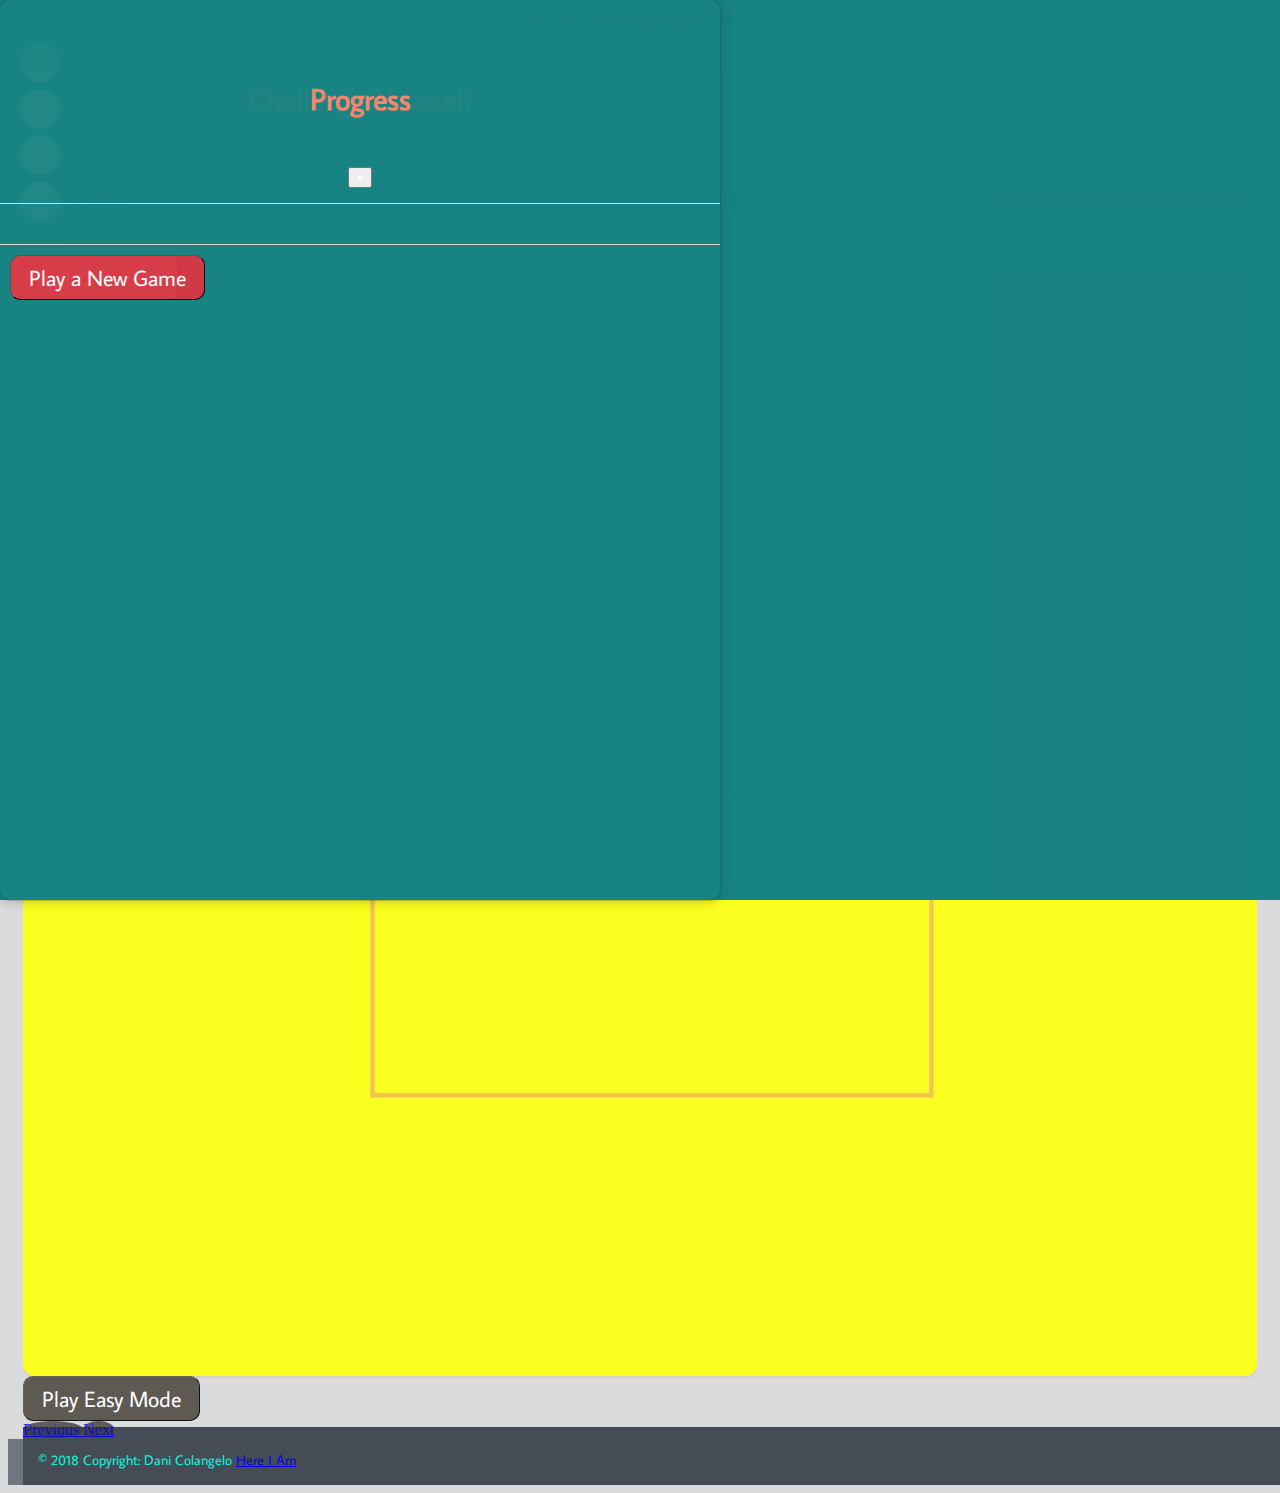
==== commit dd33b3f2: "corrections and cleanup" ====
--- a/index.html
+++ b/index.html
@@ -11,13 +11,12 @@
         crossorigin="anonymous">
     <link rel="stylesheet" href="https://use.fontawesome.com/releases/v5.0.13/css/all.css" integrity="sha384-DNOHZ68U8hZfKXOrtjWvjxusGo9WQnrNx2sqG0tfsghAvtVlRW3tvkXWZh58N9jp"
         crossorigin="anonymous">
-    <link href="https://fonts.googleapis.com/css?family=Average+Sans|Days+One|Hammersmith+One|Special+Elite" rel="stylesheet">
-
-
+    <link href="https://fonts.googleapis.com/css?family=Average+Sans" rel="stylesheet">
 
     <link rel="stylesheet" href="css/style.css">
     <title>Random Trivia</title>
 </head>
+
 
 <body>
 
@@ -30,7 +29,6 @@
                 <i class="fas fa-bars fa-lg bg-gray9 white shadow-2" data-fa-transform="up-35"></i>
             </button>
             <div class="collapse navbar-collapse" id="navbarResponsive">
-
                 <ul class="navbar-nav ml-auto">
                     <li class="nav-item active">
                         <a class="nav-link" href="#">
@@ -73,19 +71,19 @@
                                 <div class="carousel-item active">
                                     <img class="d-block img-fluid" src="imgs/easy.jpg" alt="Easy Like Sunday Morning">
                                     <div class="carousel-caption d-md-block h-auto w-auto p-1">
-                                        <button type="button" class="btn btn-carousel btn-lg btn-fill" data-toggle="modal" data-target="#quizModal" id="easyMode">Play Easy Mode</button>
+                                        <button type="button" class="btn btn-carousel btn-lg btn-fill" data-toggle="modal" data-target="#triviaModal" id="easyMode">Play Easy Mode</button>
                                     </div>
                                 </div>
                                 <div class="carousel-item">
                                     <img class="d-block img-fluid" src="imgs/tough.jpg" alt="Tough as Nails">
                                     <div class="carousel-caption">
-                                        <button type="button" class="btn btn-carousel btn-lg btn-fill" data-toggle="modal" data-target="#quizModal" id="toughMode">Play Tough Mode</button>
+                                        <button type="button" class="btn btn-carousel btn-lg btn-fill" data-toggle="modal" data-target="#triviaModal" id="toughMode">Play Tough Mode</button>
                                     </div>
                                 </div>
                                 <div class="carousel-item">
                                     <img class="d-block img-fluid" src="imgs/impossible.jpg" alt="Attempt the Impossible">
                                     <div class="carousel-caption">
-                                        <button type="button" class="btn btn-carousel btn-lg btn-fill" data-toggle="modal" data-target="#quizModal" id="impossibleMode">Play Impossible Mode</button>
+                                        <button type="button" class="btn btn-carousel btn-lg btn-fill" data-toggle="modal" data-target="#triviaModal" id="impossibleMode">Play Impossible Mode</button>
                                     </div>
                                 </div>
                             </div>
@@ -106,43 +104,31 @@
     </div>
 
 
-
-    <div class="modal fade bg-secondary" id="quizModal" tabindex="-1" role="dialog" aria-labelledby="quizModal" aria-hidden="true">
+    <div class="modal fade bg-secondary" id="triviaModal" tabindex="-1" role="dialog" aria-labelledby="triviaModal" aria-hidden="true">
         <div class="modal-overlay" id="modal-overlay">
         </div>
         <div class="modal-dialog modal-dialog-centered modal-lg" role="document">
             <div class="modal-content">
                 <div class="modal-header">
-                    <h5 class="modal-title text-center" id="quizModal">Challenge Yourself</h5>
+                    <h5 class="modal-title text-center" id="triviaModal">Challenge Yourself</h5>
                     <button type="button" class="close" data-dismiss="modal" aria-label="Close">
                         <span aria-hidden="true">&times;</span>
                     </button>
                 </div>
-                <div class="quiz-container">
-                    <div class="modal-body" id="quiz">
-
-                    </div>
-
+                <div class="trivia-container">
+                    <div class="modal-body" id="trivia">
+                    </div>
                 </div>
 
                 <div class="modal-footer">
-
                     <button type="button" class="btn btn-previous btn-lg btn-fill" id="previous"> Previous Question</button>
-
-
-
                     <button type="button" class="btn btn-next btn-lg btn-fill" id="next">Next Question</button>
-
-
-
                     <button type="button" class="btn-submit btn-lg btn-fill" data-dismiss="exampleModel" data-toggle="resultsModal" id="submit">Submit Answer</button>
-
-
                 </div>
             </div>
         </div>
     </div>
-    </div>
+    
 
 
     <div class="modal fade bg-secondary" id="resultsModal" tabindex="-1" role="dialog" aria-labelledby="resultsModal" aria-hidden="true">
@@ -156,60 +142,41 @@
                         <span aria-hidden="true">&times;</span>
                     </button>
                 </div>
-                <div class="quiz-container">
+                <div class="trivia-container">
                     <div class="modal-body" id="results">
 
                     </div>
                 </div>
                 <div class="modal-footer">
 
-
-
                     <button type="button" class="btn btn-play btg-lg btn-fill" id="playAgain">Play a New Game </button>
                 </div>
             </div>
         </div>
     </div>
-    </div>
-
-
 
 
 
     <footer class="page-footer mt-4">
-
         <div class="container-fluid-footer">
-
             <div class="row">
-
                 <div class="col-md-12 pt-5">
                     <div class="mb-5 d-flex justify-content-center">
-
-
-
                         <a href="#" class="fb-ic">
                             <i class="fab fa-facebook white fa-fw fa-3x"> </i>
                         </a>
-
                         <a href="#" class="tw-ic">
                             <i class="fab fa-twitter white fa-fw fa-3x"> </i>
                         </a>
-
-
                         <a href="#" class="gplus-ic">
                             <i class="fab fa-google-plus white fa-fw fa-3x"> </i>
                         </a>
-
-
                         <a href="#" class="li-ic">
                             <i class="fab fa-linkedin  white fa-fw fa-3x"> </i>
                         </a>
-
-
                         <a href="#" class="ins-ic">
                             <i class="fab fa-instagram  white fa-fw fa-3x"> </i>
                         </a>
-
                         <a href="#" class="pin-ic">
                             <i class="fab fa-pinterest  white fa-fw fa-3x"> </i>
                         </a>
@@ -221,9 +188,7 @@
                         <a href="#">Here I Am</a>
                     </p>
                 </div>
-
-            </div>
-
+            </div>
         </div>
     </footer>
 
@@ -235,7 +200,6 @@
     <script src="https://stackpath.bootstrapcdn.com/bootstrap/4.1.1/js/bootstrap.min.js" integrity="sha384-smHYKdLADwkXOn1EmN1qk/HfnUcbVRZyYmZ4qpPea6sjB/pTJ0euyQp0Mk8ck+5T"
         crossorigin="anonymous"></script>
 
-
     <script src="js/script.js"></script>
 </body>
 
--- a/css/style.css
+++ b/css/style.css
@@ -131,21 +131,21 @@
 
 .btn-previous {
     background-color: #7A9E9F;
-    border-color: #7A9E9F;
+    
 }
 
 .btn-play {
     background-color: #dc3545;
-    border-color: #dc3545;
+
 }
 
 .btn-next {
     background-color: #7AC29A;
-    border-color: #7AC29A;
+  
 }
 
 .btn-submit {
-    border-color: #F3BB45;
+  
     background-color: #F3BB45;
 }
 
@@ -171,30 +171,30 @@
 
 .btn-carousel:hover {
     background-color: #66615B;
-    border-color: #66615B;
+  
     opacity: .9;
     color: #ffffff;
 }
 
 .btn-next:hover {
     background-color: #68B3C8;
-    border-color: #68B3C8;
+   
     ;
 }
 
 .btn-previous:hover {
     background-color: #7A9E9F;
-    border-color: #7A9E9F;
+    
 }
 
 .btn-submit:hover {
     background-color: #F3BB45;
-    border-color: #F3BB45;
+   
 }
 
 .btn-play:hover {
     background-color: #7AC29A;
-    border-color: #7AC29A;
+
 }
 
 label {
@@ -455,7 +455,7 @@
 }
 
 .bg-gray9 {
-    background-color: 69, 76, 86;
+    background-color: #455653;
 }
 
 .white {
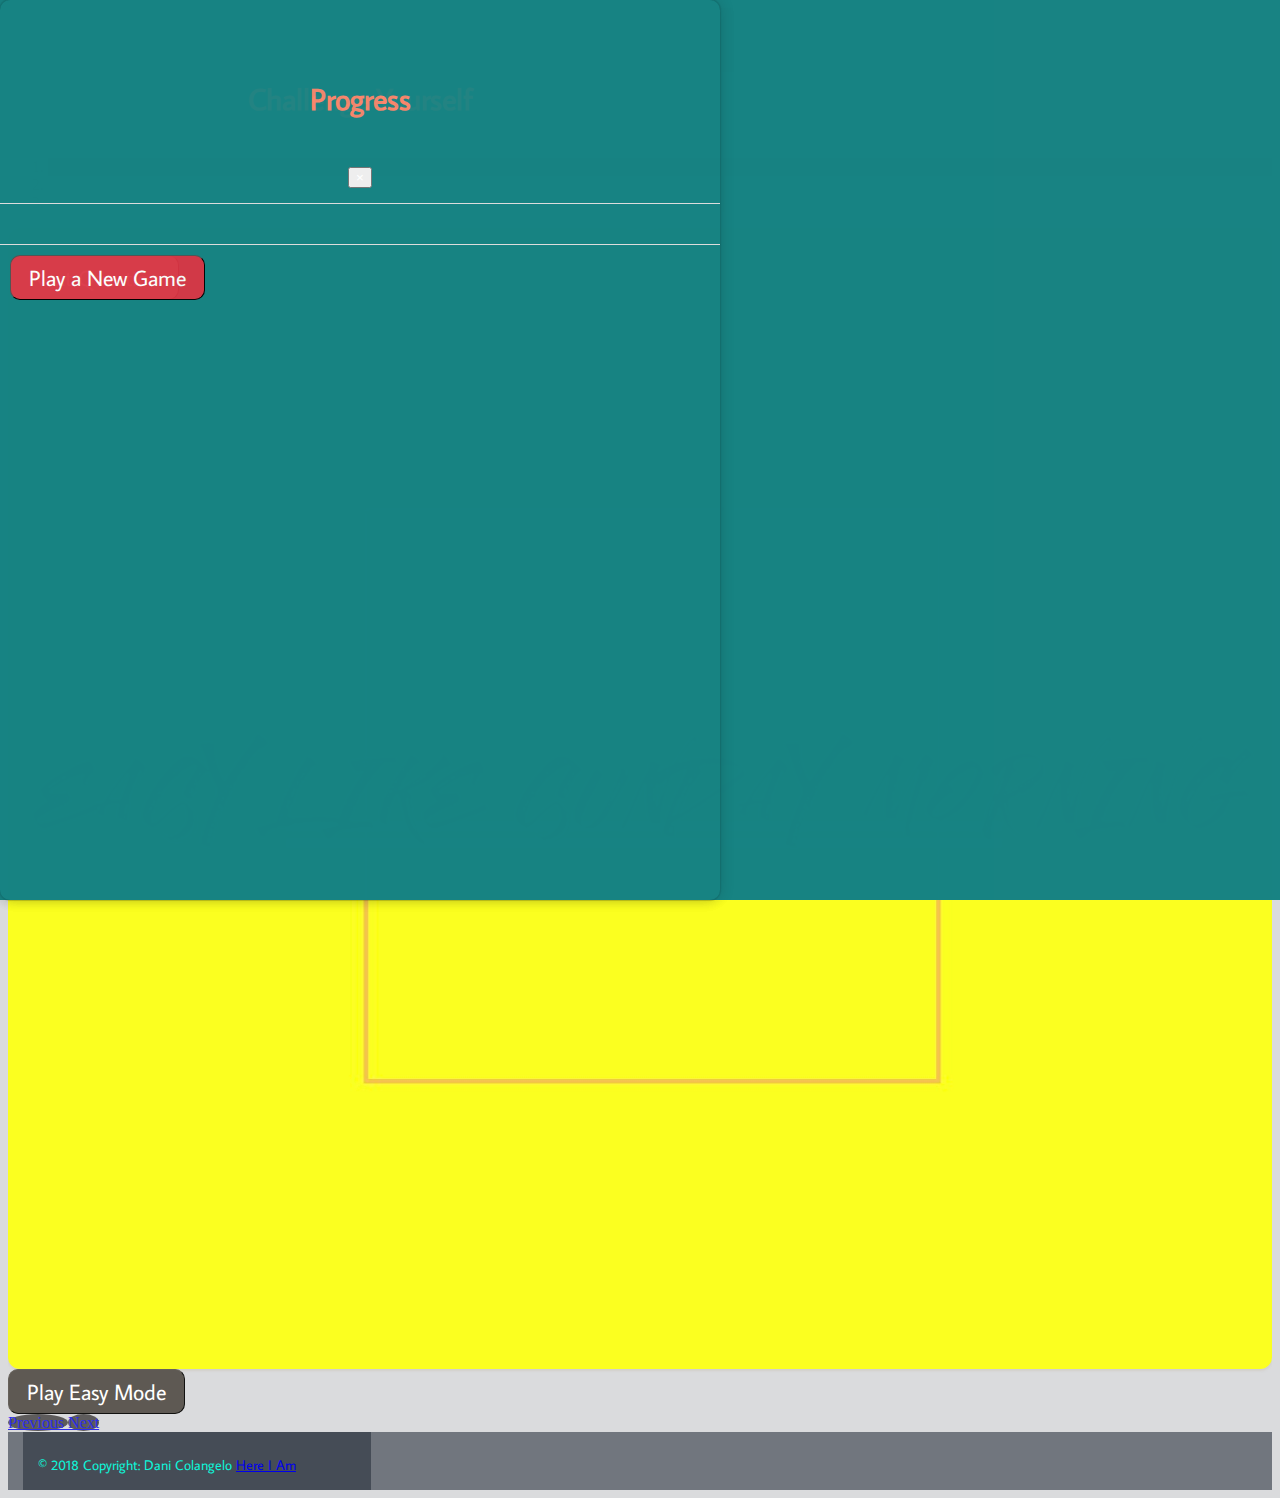
==== commit 2282bb58: "add refactoring comments" ====
--- a/index.html
+++ b/index.html
@@ -128,7 +128,7 @@
             </div>
         </div>
     </div>
-    
+
 
 
     <div class="modal fade bg-secondary" id="resultsModal" tabindex="-1" role="dialog" aria-labelledby="resultsModal" aria-hidden="true">
@@ -200,7 +200,7 @@
     <script src="https://stackpath.bootstrapcdn.com/bootstrap/4.1.1/js/bootstrap.min.js" integrity="sha384-smHYKdLADwkXOn1EmN1qk/HfnUcbVRZyYmZ4qpPea6sjB/pTJ0euyQp0Mk8ck+5T"
         crossorigin="anonymous"></script>
 
-    <script src="js/script.js"></script>
+    <script src="newtest.js"></script>
 </body>
 
 </html>--- a/css/style.css
+++ b/css/style.css
@@ -1,19 +1,3 @@
-.container-fluid {
-    width: auto;
-    padding-right: 15px;
-    padding-left: 15px;
-    margin-right: auto;
-    margin-left: auto;
-    margin-top: 4%;
-}
-
-.container-fluid-footer {
-    width: 100%;
-    margin-right: auto;
-    margin-left: auto;
-    margin-top: -1%;
-   
-}
 
 body {
     background-color: rgba(69, 76, 86, .2);
@@ -131,7 +115,7 @@
 
 .btn-previous {
     background-color: #7A9E9F;
-    
+
 }
 
 .btn-play {
@@ -141,11 +125,11 @@
 
 .btn-next {
     background-color: #7AC29A;
-  
+
 }
 
 .btn-submit {
-  
+
     background-color: #F3BB45;
 }
 
@@ -171,25 +155,25 @@
 
 .btn-carousel:hover {
     background-color: #66615B;
-  
+
     opacity: .9;
     color: #ffffff;
 }
 
 .btn-next:hover {
     background-color: #68B3C8;
-   
+
     ;
 }
 
 .btn-previous:hover {
     background-color: #7A9E9F;
-    
+
 }
 
 .btn-submit:hover {
     background-color: #F3BB45;
-   
+
 }
 
 .btn-play:hover {
@@ -510,7 +494,7 @@
        padding-left: 0;
     margin-bottom: auto;
     list-style: none;
-   
+
 }
 
 .navbar-nav>li>a:hover, a:hover, a:active, a:visited {
@@ -592,4 +576,4 @@
     text-align: center;
     font-size: 0.875rem;
     margin-right: 1.875rem;
-}+}
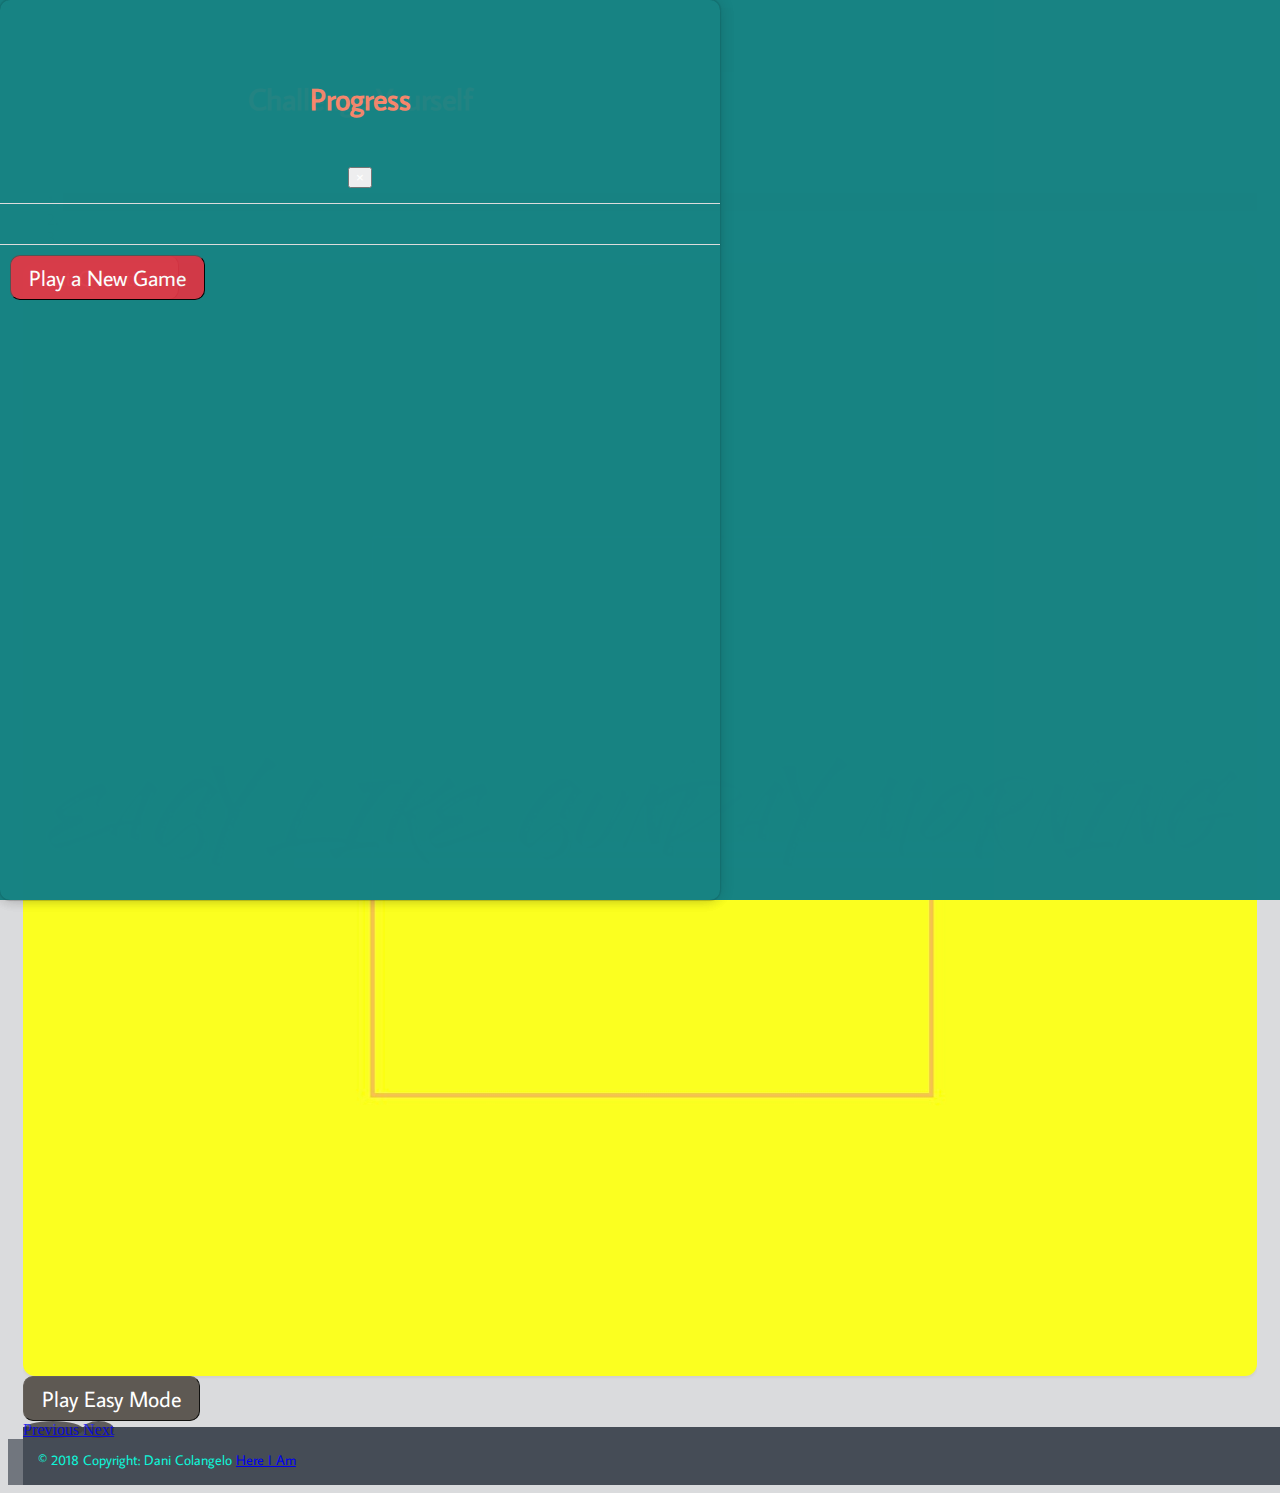
==== commit 4a3013dc: "a lot of cleanup and conversion to jquery. issue getting slides to render on page" ====
--- a/index.html
+++ b/index.html
@@ -123,7 +123,7 @@
                 <div class="modal-footer">
                     <button type="button" class="btn btn-previous btn-lg btn-fill" id="previous"> Previous Question</button>
                     <button type="button" class="btn btn-next btn-lg btn-fill" id="next">Next Question</button>
-                    <button type="button" class="btn-submit btn-lg btn-fill" data-dismiss="exampleModel" data-toggle="resultsModal" id="submit">Submit Answer</button>
+                    <button type="submit" class="btn-submit btn-lg btn-fill" data-dismiss="exampleModel" data-toggle="resultsModal" id="submit">Submit Answer</button>
                 </div>
             </div>
         </div>
@@ -200,7 +200,13 @@
     <script src="https://stackpath.bootstrapcdn.com/bootstrap/4.1.1/js/bootstrap.min.js" integrity="sha384-smHYKdLADwkXOn1EmN1qk/HfnUcbVRZyYmZ4qpPea6sjB/pTJ0euyQp0Mk8ck+5T"
         crossorigin="anonymous"></script>
 
-    <script src="newtest.js"></script>
+    <script src="js/easy.js"></script>
+    <!-- required by script.js -->
+    <script src="js/tough.js"></script>
+    <!-- required by script.js -->
+    <script src="js/impossible.js"></script>
+    <!-- required by script.js -->
+    <script src="js/script.js"></script>
 </body>
 
 </html>--- a/css/style.css
+++ b/css/style.css
@@ -1,3 +1,19 @@
+.container-fluid {
+    width: auto;
+    padding-right: 15px;
+    padding-left: 15px;
+    margin-right: auto;
+    margin-left: auto;
+    margin-top: 4%;
+}
+
+.container-fluid-footer {
+    width: 100%;
+    margin-right: auto;
+    margin-left: auto;
+    margin-top: -1%;
+   
+}
 
 body {
     background-color: rgba(69, 76, 86, .2);
@@ -81,7 +97,7 @@
     position: static;
 }
 
-.active-slide {
+.activeSlide {
     opacity: 1;
     z-index: 2;
     text-align: center;
@@ -115,7 +131,7 @@
 
 .btn-previous {
     background-color: #7A9E9F;
-
+    
 }
 
 .btn-play {
@@ -125,11 +141,11 @@
 
 .btn-next {
     background-color: #7AC29A;
-
+  
 }
 
 .btn-submit {
-
+  
     background-color: #F3BB45;
 }
 
@@ -155,25 +171,25 @@
 
 .btn-carousel:hover {
     background-color: #66615B;
-
+  
     opacity: .9;
     color: #ffffff;
 }
 
 .btn-next:hover {
     background-color: #68B3C8;
-
+   
     ;
 }
 
 .btn-previous:hover {
     background-color: #7A9E9F;
-
+    
 }
 
 .btn-submit:hover {
     background-color: #F3BB45;
-
+   
 }
 
 .btn-play:hover {
@@ -494,7 +510,7 @@
        padding-left: 0;
     margin-bottom: auto;
     list-style: none;
-
+   
 }
 
 .navbar-nav>li>a:hover, a:hover, a:active, a:visited {
@@ -576,4 +592,4 @@
     text-align: center;
     font-size: 0.875rem;
     margin-right: 1.875rem;
-}
+}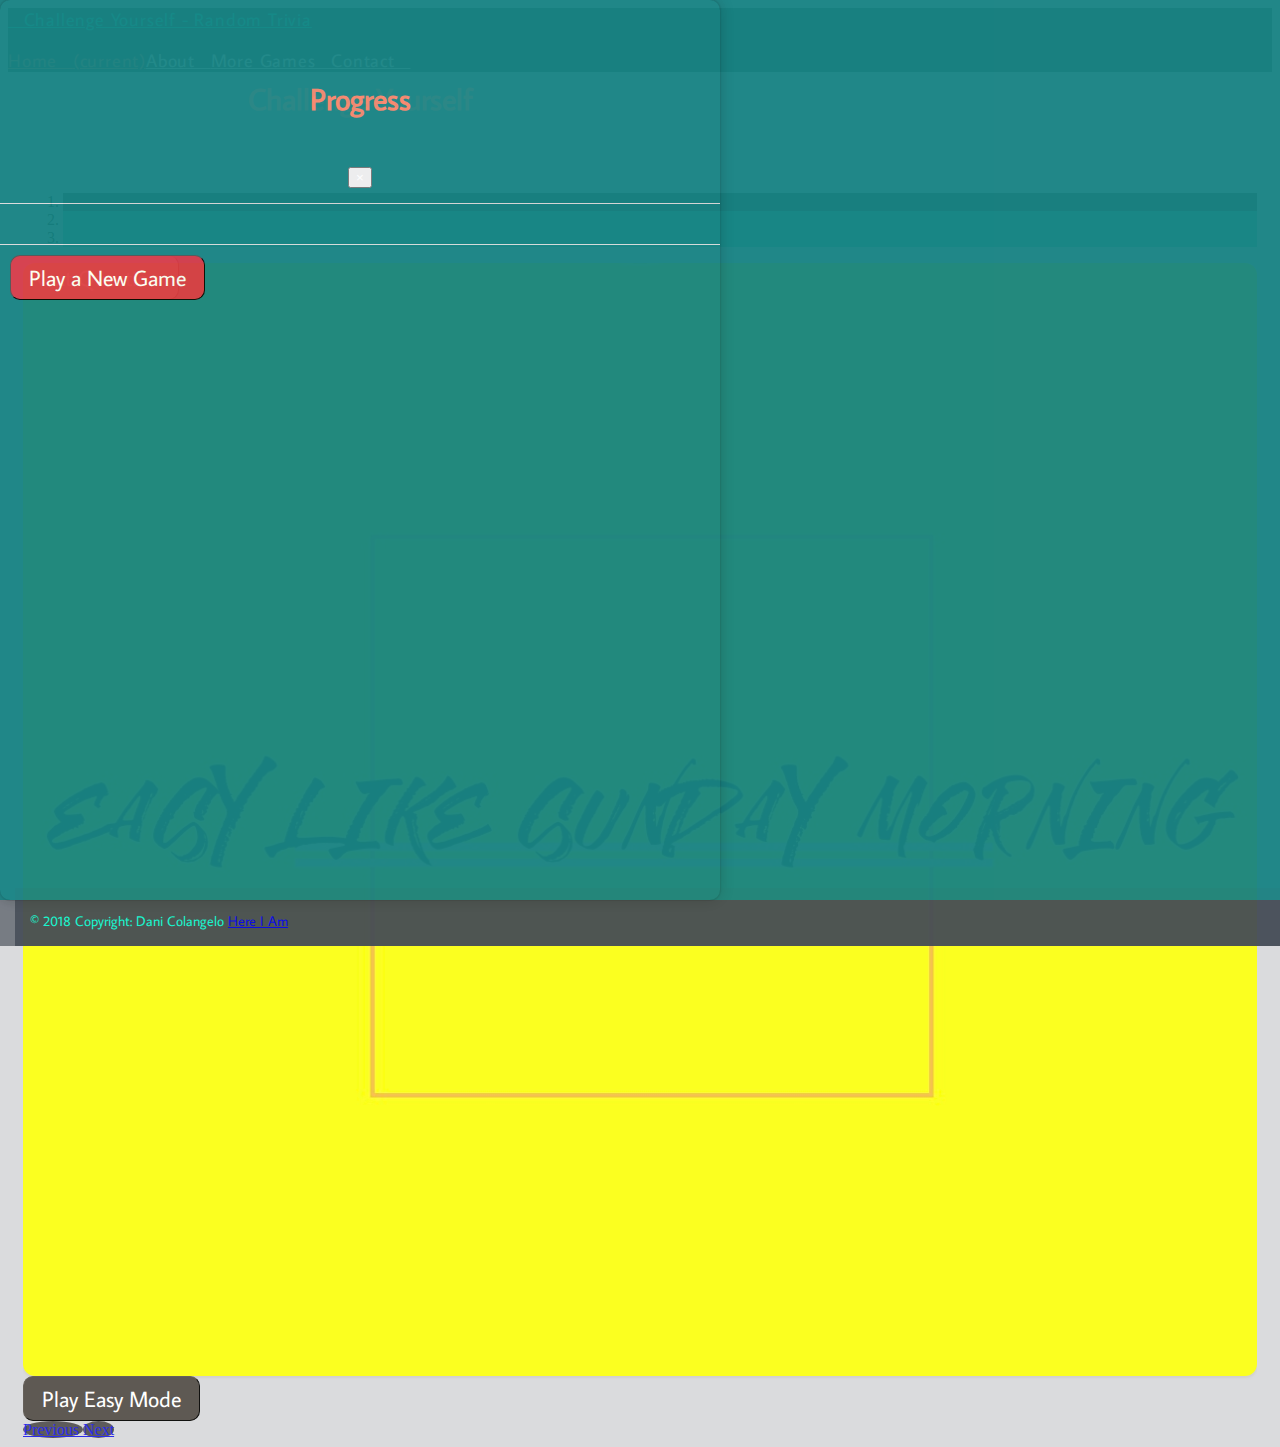
==== commit eae9ccbe: "q & a's appearing on modal" ====
--- a/index.html
+++ b/index.html
@@ -117,96 +117,105 @@
                 </div>
                 <div class="trivia-container">
                     <div class="modal-body" id="trivia">
-                    </div>
-                </div>
-
-                <div class="modal-footer">
-                    <button type="button" class="btn btn-previous btn-lg btn-fill" id="previous"> Previous Question</button>
-                    <button type="button" class="btn btn-next btn-lg btn-fill" id="next">Next Question</button>
-                    <button type="submit" class="btn-submit btn-lg btn-fill" data-dismiss="exampleModel" data-toggle="resultsModal" id="submit">Submit Answer</button>
-                </div>
-            </div>
-        </div>
-    </div>
-
-
-
-    <div class="modal fade bg-secondary" id="resultsModal" tabindex="-1" role="dialog" aria-labelledby="resultsModal" aria-hidden="true">
-        <div class="modal-overlay" id="modal-overlay">
-        </div>
-        <div class="modal-dialog modal-dialog-centered modal-lg" role="document">
-            <div class="modal-content">
-                <div class="modal-header">
-                    <h5 class="modal-title text-center" id="resultsModal">Progress</h5>
-                    <button type="button" class="close" data-dismiss="modal" aria-label="Close">
-                        <span aria-hidden="true">&times;</span>
-                    </button>
-                </div>
-                <div class="trivia-container">
-                    <div class="modal-body" id="results">
-
-                    </div>
-                </div>
-                <div class="modal-footer">
-
-                    <button type="button" class="btn btn-play btg-lg btn-fill" id="playAgain">Play a New Game </button>
-                </div>
-            </div>
-        </div>
-    </div>
-
-
-
-    <footer class="page-footer mt-4">
-        <div class="container-fluid-footer">
-            <div class="row">
-                <div class="col-md-12 pt-5">
-                    <div class="mb-5 d-flex justify-content-center">
-                        <a href="#" class="fb-ic">
-                            <i class="fab fa-facebook white fa-fw fa-3x"> </i>
-                        </a>
-                        <a href="#" class="tw-ic">
-                            <i class="fab fa-twitter white fa-fw fa-3x"> </i>
-                        </a>
-                        <a href="#" class="gplus-ic">
-                            <i class="fab fa-google-plus white fa-fw fa-3x"> </i>
-                        </a>
-                        <a href="#" class="li-ic">
-                            <i class="fab fa-linkedin  white fa-fw fa-3x"> </i>
-                        </a>
-                        <a href="#" class="ins-ic">
-                            <i class="fab fa-instagram  white fa-fw fa-3x"> </i>
-                        </a>
-                        <a href="#" class="pin-ic">
-                            <i class="fab fa-pinterest  white fa-fw fa-3x"> </i>
-                        </a>
-                    </div>
-                </div>
-
-                <div class="footer-copyright d-flex justify-content-center">
-                    <p class="cRight">© 2018 Copyright: Dani Colangelo
-                        <a href="#">Here I Am</a>
-                    </p>
-                </div>
-            </div>
-        </div>
-    </footer>
-
-
-    <script src="https://code.jquery.com/jquery-3.3.1.slim.min.js" integrity="sha384-q8i/X+965DzO0rT7abK41JStQIAqVgRVzpbzo5smXKp4YfRvH+8abtTE1Pi6jizo"
-        crossorigin="anonymous"></script>
-    <script src="https://cdnjs.cloudflare.com/ajax/libs/popper.js/1.14.3/umd/popper.min.js" integrity="sha384-ZMP7rVo3mIykV+2+9J3UJ46jBk0WLaUAdn689aCwoqbBJiSnjAK/l8WvCWPIPm49"
-        crossorigin="anonymous"></script>
-    <script src="https://stackpath.bootstrapcdn.com/bootstrap/4.1.1/js/bootstrap.min.js" integrity="sha384-smHYKdLADwkXOn1EmN1qk/HfnUcbVRZyYmZ4qpPea6sjB/pTJ0euyQp0Mk8ck+5T"
-        crossorigin="anonymous"></script>
-
-    <script src="js/easy.js"></script>
-    <!-- required by script.js -->
-    <script src="js/tough.js"></script>
-    <!-- required by script.js -->
-    <script src="js/impossible.js"></script>
-    <!-- required by script.js -->
-    <script src="js/script.js"></script>
+                        <div class="slide">
+                            <form class="answers align-middle d-block">
+
+                                <label for="radioa" class="radioa d-block"></label>
+                                <label for="radiob" class="radiob d-block"></label>
+                                <label for="radioc" class="radioc d-block"></label>
+                                <label for="radiod" class="radiod d-block"></label>
+                          
+                            </form>
+                        </div>
+                    </div>
+
+                    <div class="modal-footer">
+                        <button type="button" class="btn btn-previous btn-lg btn-fill" id="previous"> Previous Question</button>
+                        <button type="button" class="btn btn-next btn-lg btn-fill" id="next">Next Question</button>
+                        <button type="submit" class="btn-submit btn-lg btn-fill" data-dismiss="exampleModel" data-toggle="resultsModal" id="submit">Submit Answer</button>
+                    </div>
+                </div>
+            </div>
+        </div>
+
+
+
+        <div class="modal fade bg-secondary" id="resultsModal" tabindex="-1" role="dialog" aria-labelledby="resultsModal" aria-hidden="true">
+            <div class="modal-overlay" id="modal-overlay">
+            </div>
+            <div class="modal-dialog modal-dialog-centered modal-lg" role="document">
+                <div class="modal-content">
+                    <div class="modal-header">
+                        <h5 class="modal-title text-center" id="resultsModal">Progress</h5>
+                        <button type="button" class="close" data-dismiss="modal" aria-label="Close">
+                            <span aria-hidden="true">&times;</span>
+                        </button>
+                    </div>
+                    <div class="trivia-container">
+                        <div class="modal-body" id="results">
+
+                        </div>
+                    </div>
+                    <div class="modal-footer">
+
+                        <button type="button" class="btn btn-play btg-lg btn-fill" id="playAgain">Play a New Game </button>
+                    </div>
+                </div>
+            </div>
+        </div>
+
+
+
+        <footer class="page-footer mt-4">
+            <div class="container-fluid-footer">
+                <div class="row">
+                    <div class="col-md-12 pt-5">
+                        <div class="mb-5 d-flex justify-content-center">
+                            <a href="#" class="fb-ic">
+                                <i class="fab fa-facebook white fa-fw fa-3x"> </i>
+                            </a>
+                            <a href="#" class="tw-ic">
+                                <i class="fab fa-twitter white fa-fw fa-3x"> </i>
+                            </a>
+                            <a href="#" class="gplus-ic">
+                                <i class="fab fa-google-plus white fa-fw fa-3x"> </i>
+                            </a>
+                            <a href="#" class="li-ic">
+                                <i class="fab fa-linkedin  white fa-fw fa-3x"> </i>
+                            </a>
+                            <a href="#" class="ins-ic">
+                                <i class="fab fa-instagram  white fa-fw fa-3x"> </i>
+                            </a>
+                            <a href="#" class="pin-ic">
+                                <i class="fab fa-pinterest  white fa-fw fa-3x"> </i>
+                            </a>
+                        </div>
+                    </div>
+
+                    <div class="footer-copyright d-flex justify-content-center">
+                        <p class="cRight">© 2018 Copyright: Dani Colangelo
+                            <a href="#">Here I Am</a>
+                        </p>
+                    </div>
+                </div>
+            </div>
+        </footer>
+
+
+        <script src="https://code.jquery.com/jquery-3.2.1.min.js" integrity="sha256-hwg4gsxgFZhOsEEamdOYGBf13FyQuiTwlAQgxVSNgt4="
+            crossorigin="anonymous"></script>
+        <script src="https://cdnjs.cloudflare.com/ajax/libs/popper.js/1.14.3/umd/popper.min.js" integrity="sha384-ZMP7rVo3mIykV+2+9J3UJ46jBk0WLaUAdn689aCwoqbBJiSnjAK/l8WvCWPIPm49"
+            crossorigin="anonymous"></script>
+        <script src="https://stackpath.bootstrapcdn.com/bootstrap/4.1.1/js/bootstrap.min.js" integrity="sha384-smHYKdLADwkXOn1EmN1qk/HfnUcbVRZyYmZ4qpPea6sjB/pTJ0euyQp0Mk8ck+5T"
+            crossorigin="anonymous"></script>
+
+        <script src="js/easy.js"></script>
+        <!-- required by script.js -->
+        <script src="js/tough.js"></script>
+        <!-- required by script.js -->
+        <script src="js/impossible.js"></script>
+        <!-- required by script.js -->
+        <script src="js/script.js"></script>
 </body>
 
 </html>--- a/css/style.css
+++ b/css/style.css
@@ -341,7 +341,7 @@
 }
 
 .d-block {
-    display: block!important
+    display: block !important;
 }
 
 .modal-header {
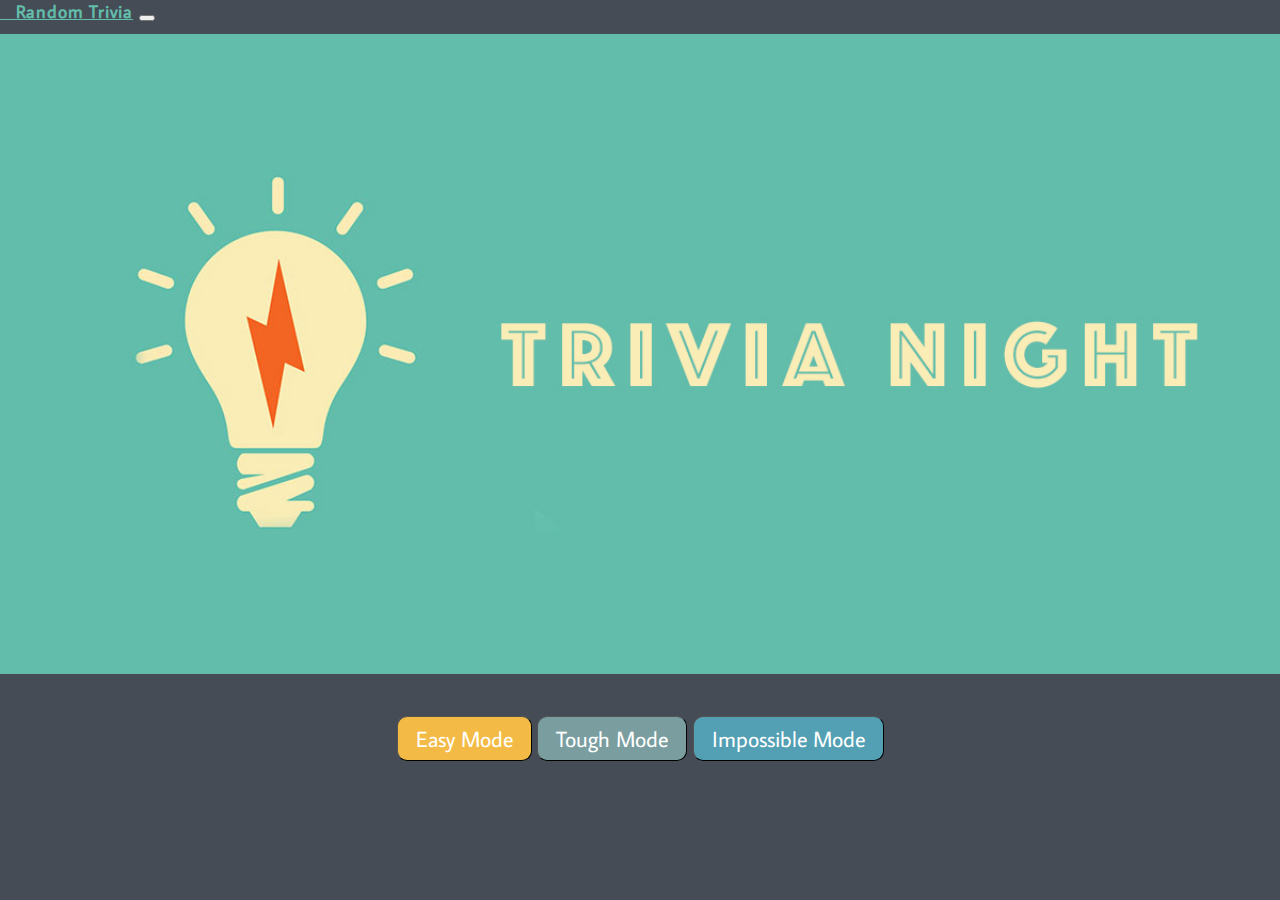
==== commit 2d0849f5: "refactoring complete" ====
--- a/index.html
+++ b/index.html
@@ -17,205 +17,70 @@
     <title>Random Trivia</title>
 </head>
 
-
 <body>
-
+    <!-- navbar-->
     <nav class="navbar navbar-expand-lg fixed-top">
         <div class="nav-container">
             <a class="navbar-brand text-left" href="#">
-                <i class="fas fa-play"></i>&ensp; Challenge Yourself - Random Trivia</a>
+                <i class="fas fa-play"></i>&ensp; Random Trivia</a>
             <button class="navbar-toggler" type="button" data-toggle="collapse" data-target="#navbarResponsive" aria-controls="navbarResponsive"
                 aria-expanded="false" aria-label="Toggle navigation">
                 <i class="fas fa-bars fa-lg bg-gray9 white shadow-2" data-fa-transform="up-35"></i>
             </button>
             <div class="collapse navbar-collapse" id="navbarResponsive">
-                <ul class="navbar-nav ml-auto">
-                    <li class="nav-item active">
-                        <a class="nav-link" href="#">
-                            <i class="fas fa-home"></i> Home&ensp;
-                            <span class="sr-only">(current)</span>
-                        </a>
-                    </li>
-                    <li class="nav-item">
-                        <a class="nav-link" href="#">
-                            <i class="far fa-user"></i> About &ensp; </a>
-                    </li>
-                    <li class="nav-item">
-                        <a class="nav-link" href="#">
-                            <i class="far fa-smile"></i> More Games &ensp;
-                        </a>
-                    </li>
-                    <li class="nav-item">
-                        <a class="nav-link" href="#">
-                            <i class="far fa-envelope"></i> Contact &ensp; </a>
-                    </li>
-                </ul>
             </div>
         </div>
     </nav>
 
 
-
-    <div class="section" id="carousel">
-        <div class="container-fluid">
-            <div class="row">
-                <div class="col-md-10 ml-auto mr-auto">
-                    <div class="card page-carousel">
-                        <div id="carouselArrows" class="carousel slideOne" data-pause="hover" data-interval="4000" data-ride="carousel">
-                            <ol class="carousel-indicators">
-                                <li data-target="#carouselArrows" data-slide-to="0" class="active"></li>
-                                <li data-target="#carouselArrows" data-slide-to="1"></li>
-                                <li data-target="#carouselArrows" data-slide-to="2"></li>
-                            </ol>
-                            <div class="carousel-inner" role="listbox">
-                                <div class="carousel-item active">
-                                    <img class="d-block img-fluid" src="imgs/easy.jpg" alt="Easy Like Sunday Morning">
-                                    <div class="carousel-caption d-md-block h-auto w-auto p-1">
-                                        <button type="button" class="btn btn-carousel btn-lg btn-fill" data-toggle="modal" data-target="#triviaModal" id="easyMode">Play Easy Mode</button>
-                                    </div>
-                                </div>
-                                <div class="carousel-item">
-                                    <img class="d-block img-fluid" src="imgs/tough.jpg" alt="Tough as Nails">
-                                    <div class="carousel-caption">
-                                        <button type="button" class="btn btn-carousel btn-lg btn-fill" data-toggle="modal" data-target="#triviaModal" id="toughMode">Play Tough Mode</button>
-                                    </div>
-                                </div>
-                                <div class="carousel-item">
-                                    <img class="d-block img-fluid" src="imgs/impossible.jpg" alt="Attempt the Impossible">
-                                    <div class="carousel-caption">
-                                        <button type="button" class="btn btn-carousel btn-lg btn-fill" data-toggle="modal" data-target="#triviaModal" id="impossibleMode">Play Impossible Mode</button>
-                                    </div>
-                                </div>
-                            </div>
-
-                            <a class="left carousel-control carousel-control-prev" href="#carouselArrows" role="button" data-slide="prev">
-                                <i class="fas fa-angle-double-left fa-2x"></i>
-                                <span class="sr-only">Previous</span>
-                            </a>
-                            <a class="right carousel-control carousel-control-next" href="#carouselArrows" role="button" data-slide="next">
-                                <i class="fas fa-angle-double-right fa-2x"></i>
-                                <span class="sr-only">Next</span>
-                            </a>
-                        </div>
-                    </div>
-                </div>
-            </div>
+    <!-- jumbotron. hidden when player chooses a trivia level. -->
+    <div class="jumbotron jumbotron-fluid">
+        <div class="jumboContainer">
+            <img src="./imgs/TriviaNight.jpg" alt="trivia night">
         </div>
     </div>
 
 
-    <div class="modal fade bg-secondary" id="triviaModal" tabindex="-1" role="dialog" aria-labelledby="triviaModal" aria-hidden="true">
-        <div class="modal-overlay" id="modal-overlay">
+    <!-- trivia section. hidden until player chooses a trivia level.-->
+    <div class="triviaContainer hidden">
+        <h5 class="title">Test your trivia knowledge:</h5>
+        <div class="trivia">
+            <p class="question"></p>
+            <p class="results"></p>
+            <p class="score"></p>
+            <button class="btn choice btn-default" id="true">true</button>
+            <button class="btn  btn-fill choice" id="false">false</button>
+            <div class="playAgain hidden">Play Again:</div>
         </div>
-        <div class="modal-dialog modal-dialog-centered modal-lg" role="document">
-            <div class="modal-content">
-                <div class="modal-header">
-                    <h5 class="modal-title text-center" id="triviaModal">Challenge Yourself</h5>
-                    <button type="button" class="close" data-dismiss="modal" aria-label="Close">
-                        <span aria-hidden="true">&times;</span>
-                    </button>
-                </div>
-                <div class="trivia-container">
-                    <div class="modal-body" id="trivia">
-                        <div class="slide">
-                            <form class="answers align-middle d-block">
+        <button type="button" class="btn btn-next btn-lg btn-fill" id="next">Next Question</button>
 
-                                <label for="radioa" class="radioa d-block"></label>
-                                <label for="radiob" class="radiob d-block"></label>
-                                <label for="radioc" class="radioc d-block"></label>
-                                <label for="radiod" class="radiod d-block"></label>
-                          
-                            </form>
-                        </div>
-                    </div>
-
-                    <div class="modal-footer">
-                        <button type="button" class="btn btn-previous btn-lg btn-fill" id="previous"> Previous Question</button>
-                        <button type="button" class="btn btn-next btn-lg btn-fill" id="next">Next Question</button>
-                        <button type="submit" class="btn-submit btn-lg btn-fill" data-dismiss="exampleModel" data-toggle="resultsModal" id="submit">Submit Answer</button>
-                    </div>
-                </div>
-            </div>
-        </div>
+    </div>
 
 
-
-        <div class="modal fade bg-secondary" id="resultsModal" tabindex="-1" role="dialog" aria-labelledby="resultsModal" aria-hidden="true">
-            <div class="modal-overlay" id="modal-overlay">
-            </div>
-            <div class="modal-dialog modal-dialog-centered modal-lg" role="document">
-                <div class="modal-content">
-                    <div class="modal-header">
-                        <h5 class="modal-title text-center" id="resultsModal">Progress</h5>
-                        <button type="button" class="close" data-dismiss="modal" aria-label="Close">
-                            <span aria-hidden="true">&times;</span>
-                        </button>
-                    </div>
-                    <div class="trivia-container">
-                        <div class="modal-body" id="results">
-
-                        </div>
-                    </div>
-                    <div class="modal-footer">
-
-                        <button type="button" class="btn btn-play btg-lg btn-fill" id="playAgain">Play a New Game </button>
-                    </div>
-                </div>
-            </div>
-        </div>
+    <!-- section to display buttons for trivia levels-->
+    <div class="playAgain">
+        <button type="button" class="btn btn-submit btn-fill easyMode">Easy Mode</button>
+        <button type="button" class="btn btn-previous btn-fill toughMode">Tough Mode</button>
+        <button type="button" class="btn btn-imp btn-fill impossibleMode">Impossible Mode</button>
+    </div>
 
 
+    <!-- exernal scripts-->
+    <script src="https://code.jquery.com/jquery-3.2.1.min.js" integrity="sha256-hwg4gsxgFZhOsEEamdOYGBf13FyQuiTwlAQgxVSNgt4="
+        crossorigin="anonymous"></script>
+    <script src="https://cdnjs.cloudflare.com/ajax/libs/popper.js/1.14.3/umd/popper.min.js" integrity="sha384-ZMP7rVo3mIykV+2+9J3UJ46jBk0WLaUAdn689aCwoqbBJiSnjAK/l8WvCWPIPm49"
+        crossorigin="anonymous"></script>
+    <script src="https://stackpath.bootstrapcdn.com/bootstrap/4.1.1/js/bootstrap.min.js" integrity="sha384-smHYKdLADwkXOn1EmN1qk/HfnUcbVRZyYmZ4qpPea6sjB/pTJ0euyQp0Mk8ck+5T"
+        crossorigin="anonymous"></script>
 
-        <footer class="page-footer mt-4">
-            <div class="container-fluid-footer">
-                <div class="row">
-                    <div class="col-md-12 pt-5">
-                        <div class="mb-5 d-flex justify-content-center">
-                            <a href="#" class="fb-ic">
-                                <i class="fab fa-facebook white fa-fw fa-3x"> </i>
-                            </a>
-                            <a href="#" class="tw-ic">
-                                <i class="fab fa-twitter white fa-fw fa-3x"> </i>
-                            </a>
-                            <a href="#" class="gplus-ic">
-                                <i class="fab fa-google-plus white fa-fw fa-3x"> </i>
-                            </a>
-                            <a href="#" class="li-ic">
-                                <i class="fab fa-linkedin  white fa-fw fa-3x"> </i>
-                            </a>
-                            <a href="#" class="ins-ic">
-                                <i class="fab fa-instagram  white fa-fw fa-3x"> </i>
-                            </a>
-                            <a href="#" class="pin-ic">
-                                <i class="fab fa-pinterest  white fa-fw fa-3x"> </i>
-                            </a>
-                        </div>
-                    </div>
-
-                    <div class="footer-copyright d-flex justify-content-center">
-                        <p class="cRight">© 2018 Copyright: Dani Colangelo
-                            <a href="#">Here I Am</a>
-                        </p>
-                    </div>
-                </div>
-            </div>
-        </footer>
-
-
-        <script src="https://code.jquery.com/jquery-3.2.1.min.js" integrity="sha256-hwg4gsxgFZhOsEEamdOYGBf13FyQuiTwlAQgxVSNgt4="
-            crossorigin="anonymous"></script>
-        <script src="https://cdnjs.cloudflare.com/ajax/libs/popper.js/1.14.3/umd/popper.min.js" integrity="sha384-ZMP7rVo3mIykV+2+9J3UJ46jBk0WLaUAdn689aCwoqbBJiSnjAK/l8WvCWPIPm49"
-            crossorigin="anonymous"></script>
-        <script src="https://stackpath.bootstrapcdn.com/bootstrap/4.1.1/js/bootstrap.min.js" integrity="sha384-smHYKdLADwkXOn1EmN1qk/HfnUcbVRZyYmZ4qpPea6sjB/pTJ0euyQp0Mk8ck+5T"
-            crossorigin="anonymous"></script>
-
-        <script src="js/easy.js"></script>
-        <!-- required by script.js -->
-        <script src="js/tough.js"></script>
-        <!-- required by script.js -->
-        <script src="js/impossible.js"></script>
-        <!-- required by script.js -->
-        <script src="js/script.js"></script>
+    <!-- internal scripts-->
+    <script src="js/easy.js"></script>
+    <!-- required by script.js -->
+    <script src="js/tough.js"></script>
+    <!-- required by script.js -->
+    <script src="js/impossible.js"></script>
+    <!-- required by script.js -->
+    <script src="js/script.js"></script>
 </body>
 
 </html>--- a/css/style.css
+++ b/css/style.css
@@ -1,488 +1,26 @@
-.container-fluid {
-    width: auto;
-    padding-right: 15px;
-    padding-left: 15px;
-    margin-right: auto;
-    margin-left: auto;
-    margin-top: 4%;
-}
-
-.container-fluid-footer {
-    width: 100%;
-    margin-right: auto;
-    margin-left: auto;
-    margin-top: -1%;
-   
-}
-
-body {
-    background-color: rgba(69, 76, 86, .2);
-}
-
-.option-input {
-    -webkit-appearance: none;
-    -moz-appearance: none;
-    -ms-appearance: none;
-    -o-appearance: none;
-    appearance: none;
-    top: 14px;
-    right: 20px;
-    bottom: 0;
-    left: 0;
-    height: 40px;
-    width: 40px;
-    transition: all 0.15s ease-out 0s;
-    background: #cbd1d8;
-    border: none;
-    color: #fff;
-    cursor: pointer;
-    display: inline-block;
-    margin-right: 0.5rem;
-    outline: none;
-    position: relative;
-    z-index: 1000;
-}
-
-.option-input:hover {
-    background: #9faab7;
-}
-
-.option-input:checked, .option-input:checked::after {
-    background: #0EF5D9;
-    position: relative;
-    z-index: 100;
-    color: rgb(69, 76, 86);
-}
-
-.option-input:checked::before {
-    height: 40px;
-    width: 40px;
-    position: relative;
-    content: '✔';
-    display: inline-block;
-    font-size: 28px;
-    text-align: center;
-    line-height: 40px;
-}
-
-.option-input.radio, .option-input.radio::after {
-    border-radius: 50%;
+body, html {
+    background-color: rgb(69, 76, 86);
+    height: 100%;
+    margin: auto;
 }
 
 h5 {
-    font-size: 30px;
+    font-size: 36px;
     font-weight: bold;
     font-family: 'Average Sans', sans-serif;
-    color: #F5850E;
-    padding-top: 2%;
+    color: #DFC646;
+    padding: 2% 0;
 }
 
-.slide {
-    position: absolute;
-    left: 0px;
-    right: 2px;
-    top: 0px;
-    width: 100%;
-    z-index: 1;
-    opacity: 0;
-    transition: opacity 0.5s;
-    text-align: center;
+button {
+    text-transform: none;
+    overflow: visible;
+    margin: 1% auto;
 }
 
-.answers, input {
-    font-size: 18px;
-    font-family: 'Average Sans', sans-serif;
-    color: #66615b;
-    padding-left: 15px;
-    position: static;
-}
-
-.activeSlide {
-    opacity: 1;
-    z-index: 2;
-    text-align: center;
-}
-
-.quiz-container {
-    position: relative;
-    height: 300px;
-    margin-top: 40px;
-    margin-left: 5px;
-    text-align: center;
-    padding: 1px 2px;
-    text-indent: -5px;
-}
-
-.question {
-    font-weight: bold;
-    font-size: 20px;
-    text-align: center;
-    font-family: 'Average Sans', sans-serif;
-    color: #66615b;
-    position: static;
-}
-
-.btn-carousel {
-    background-color: rgb(94, 89, 83);
-    border-color: #66615B;
-    width: auto;
-    position: static;
-}
-
-.btn-previous {
-    background-color: #7A9E9F;
-    
-}
-
-.btn-play {
-    background-color: #dc3545;
-
-}
-
-.btn-next {
-    background-color: #7AC29A;
-  
-}
-
-.btn-submit {
-  
-    background-color: #F3BB45;
-}
-
-.btn-next, .btn-play, .btn-carousel, .btn-previous, .btn-submit {
-    font-size: 22px;
-    font-weight: 400;
-    padding: 7px 18px;
-    opacity: 1;
-    border-radius: 10px;
-    box-sizing: border-box;
-    border-width: 1px;
-    color: #ffffff;
-    font-family: 'Average Sans', sans-serif;
-}
-
-.btn-next:hover, .btn-carousel:hover, .btn-previous:hover, .btn-submit:hover, .btn-play:hover {
-    opacity: .7;
-    color: rgba(50, 54, 54, 0.877);
-    font-weight: 700;
-    font-size: 24px;
-    font-family: 'Average Sans', sans-serif;
-}
-
-.btn-carousel:hover {
-    background-color: #66615B;
-  
-    opacity: .9;
-    color: #ffffff;
-}
-
-.btn-next:hover {
-    background-color: #68B3C8;
-   
-    ;
-}
-
-.btn-previous:hover {
-    background-color: #7A9E9F;
-    
-}
-
-.btn-submit:hover {
-    background-color: #F3BB45;
-   
-}
-
-.btn-play:hover {
-    background-color: #7AC29A;
-
-}
-
-label {
-    display: block;
-    cursor: pointer;
-    line-height: 1;
-    font-size: 1em;
-    text-align: left;
-    font-family: 'Average Sans', sans-serif;
-    color: #66615b;
-}
-
-.modalClosed {
-    display: none;
-}
-
-.carousel-caption .title, .carousel-caption .info-title {
-    color: #FFFFFF;
-    z-index: 5;
-}
-
-#carousel {
-    padding-top: 70px;
-}
-
-.carousel {
-    position: relative;
-}
-
-.carousel-inner {
-    position: relative;
-    width: 100%;
-    height: auto;
-    overflow: hidden;
-}
-
-.carousel-item {
-    position: relative;
-    display: none;
-    align-items: center;
-    width: 100%;
-    perspective: 1000px;
-}
-
-#next {
-    display: inline-block;
-    z-index: 5;
-}
-
-#previous, #submit {
-    display: none;
-    z-index: 5;
-}
-
-.carousel-item-next, .carousel-item-prev, .carousel-item.active {
-    display: block;
-}
-
-.carousel-item-next, .carousel-item-prev {
-    position: absolute;
-    top: 0;
-}
-
-.carousel-control {
-    background-color: #3f3c3b;
-    border-radius: 50%;
-    opacity: 1;
-    text-shadow: none;
-}
-
-.carousel-control:hover, .carousel-control:focus {
-    opacity: 1;
-    background-color: #3f3c3b;
-}
-
-.carousel-control.left {
-    height: 50px;
-    top: 58%;
-    width: 50px;
-    left: 20px;
-    opacity: 0.8;
-}
-
-.carousel-control.right {
-    height: 50px;
-    right: 20px;
-    top: 58%;
-    width: 50px;
-    opacity: .8;
-}
-
-.carousel-control .icon-prev, .carousel-control .icon-next, .carousel-control .fa, .carousel-control .fa {
-    display: inline-block;
-    z-index: 5;
-}
-
-.carousel-control-prev .fa, .carousel-control-next .fa {
-    font-size: 26px;
-    margin: 29px;
-    padding-right: 3px;
-    font-family: 'Average Sans', sans-serif;
-    color: #66615b;
-}
-
-.carousel-control.left, .carousel-control.right {
-    background-image: none;
-}
-
-.page-carousel {
-    border-radius: 12px !important;
-    border: none !important;
-}
-
-.carousel-inner .carousel-item img {
-    border-radius: 12px;
-    box-shadow: 0 2px 2px rgba(204, 197, 185, 0.5);
-    height: 75%;
-    width: 100%;
-}
-
-#results {
-    font-size: 26px;
-    font-weight: bold;
-    text-align: center;
-    font-family: 'Average Sans', sans-serif;
-    color: #66615b
-}
-
-.carousel-indicators {
-    bottom: 0px;
-}
-
-.carousel-indicators li {
-    background-color: rgb(63, 199, 176);
-    border: 0 none;
-}
-
-.carousel-indicators .active {
-    background-color: #3f3c3b;
-}
-
-.page-carousel:hover .carousel-control.right, .page-carousel:hover .carousel-control.left {
-    opacity: 1;
-}
-
-.d-block {
-    display: block !important;
-}
-
-.modal-header {
-    border-bottom: 1px solid #DDDDDD;
-    padding: 15px;
-    text-align: center;
-    display: block !important;
-}
-
-.modal-header.no-border-header {
-    border-bottom: 0 none !important;
-}
-
-.modal-header.no-border-header .modal-title {
-    margin-top: 25px;
-}
-
-.modal-header .modal-title {
-    color: #fb866b;
-}
-
-.modal-header button.close {
-    margin-top: -25px;
-}
-
-.modal-body {
-    padding: 20px 50px;
-    font-size: 18px;
-    font-family: 'Average Sans', sans-serif;
-    color: #66615b
-}
-
-.modal-footer {
-    border-top: 1px solid #DDDDDD;
-    padding: 10px;
-    display: float;
-    position: relative;
-}
-
-.modal-footer.no-border-footer {
-    border-top: 0 none;
-}
-
-.modal-footer .left-side, .modal-footer .right-side {
-    display: float;
-    position: relative;
-    text-align: center;
-    width: 49%;
-}
-
-.modal-footer .btn-link {
-    padding: 30px;
-    width: 100%;
-}
-
-.modal-footer .divider {
-    background-color: #DDDDDD;
-    float: inherit;
-    height: 63px;
-    margin: 0px -3px;
-    width: 1px;
-}
-
-.bg-secondary {
-    position: fixed;
-    top: 0;
-    right: 0;
-    bottom: 0;
-    left: 0;
-    background-color: rgb(24, 131, 131);
-    opacity: 0.95;
+img {
     width: 100%;
     height: 100%;
-    z-index: 4040;
-}
-
-.modal-transition {
-    transition: all 0.4s ease;
-}
-
-.modal-register .modal-footer {
-    text-align: center;
-    margin-bottom: 25px;
-    padding: 20px 0 15px;
-}
-
-.modal-register .modal-footer span {
-    width: 100%;
-}
-
-.modal-header:after, .modal-header:before {
-    display: table;
-    content: " ";
-}
-
-.navbar-brand {
-    text-align: left;
-    margin-left: auto;
-}
-
-.navbar-toggler:not(:disabled):not(.disabled) {
-    cursor: pointer;
-}
-
-.navbar-toggler-icon {
-    display: inline;
-    vertical-align: middle;
-    content: "";
-    background: no-repeat center center;
-    background-size: 100% 100%;
-}
-
-.bg-gray9 {
-    background-color: #455653;
-}
-
-.white {
-    color: #F9F50B;
-}
-
-.navbar-dark .navbar-toggler {
-    color: rgba(255, 255, 255, .5);
-    border-color: rgba(255, 255, 255, .1);
-}
-
-.navbar-toggler {
-    padding: .25rem .75rem;
-    font-size: 1.25rem;
-    line-height: 1;
-    background-color: transparent;
-    border: 1px solid transparent;
-    border-radius: .25rem;
-    font-family: 'Average Sans', sans-serif;
-}
-
-button, select {
-    text-transform: none;
-}
-
-button, input {
-    overflow: visible;
 }
 
 .navbar-expand-lg {
@@ -496,100 +34,94 @@
     font-size: 18px;
 }
 
-.navbar-expand-lg .navbar-brand, .navbar-expand-lg .navbar-brand:hover, .navbar-expand-lg .navbar-brand:focus {
-    color: #0EF5D9;
+.navbar-expand-lg .navbar-brand {
+    color: #62BDAB;
+    font-weight: 900;
 }
 
-.navbar-expand-lg .navbar-nav>li>a {
-    color: #FFF;
+.jumbotron {
+    margin: auto;
+    padding: 0;
 }
 
-.navbar-nav {
-    display: flex;
-    flex-direction: row;
-       padding-left: 0;
-    margin-bottom: auto;
-    list-style: none;
-   
+.hidden {
+    display: none;
 }
 
-.navbar-nav>li>a:hover, a:hover, a:active, a:visited {
-    color: #fb866b;
+.question {
+    font-weight: bold;
+    font-size: 30px;
+    text-align: center;
+    font-family: 'Average Sans', sans-serif;
+    position: static;
+    color: #ffffff;
+    padding: 5%;
 }
 
-.navbar-expand-lg .navbar-expand-lg .navbar-nav>li>a:focus {
-    background-color: rgb(69, 76, 86);
+.results, .score {
+    font-size: 26px;
+    font-weight: bold;
+    text-align: center;
+    font-family: 'Average Sans', sans-serif;
+    color: #ffffff;
+    padding-top: 1%;
 }
 
-.navbar-expand-lg .navbar-nav>.active>a, .navbar-expand-lg .navbar-nav>.active>a:hover, .navbar-expand-lg .navbar-nav>.active>a:focus {
-    color: #fb866b;
-    background-color: rgb(69, 76, 86);
+.playAgain {
+    font-size: 22px;
+    font-weight: 900;
+    margin: auto;
+    text-align: center;
+    color: #DFC646;
+    padding: 2%;
 }
 
-.navbar-expand-lg .navbar-text {
-    color: #FFF;
+.triviaContainer {
+    margin-top: 10%;
+    text-align: center;
 }
 
-.navbar-expand-lg .navbar-toggle .icon-bar {
-    background-color: #FFF;
+.btn-previous, .btn-next:hover {
+    background-color: #7A9E9F;
 }
 
-.modal-dialog {
-    max-width: 75%;
-    height: 100%;
-    padding: 0;
-    margin: 0;
+.btn-imp, .btn-imp:hover {
+    background-color: #539fb4;
 }
 
-.modal-content {
-    height: 100%;
-    max-width: 75%;
-    color: white;
-    overflow: hidden;
-    border: 0 none;
-    border-radius: 10px;
-    box-shadow: 0 0 15px rgba(0, 0, 0, 0.15), 0 0 1px 1px rgba(0, 0, 0, 0.1);
+.btn-next, .btn-next:hover {
+    background-color: #51cbce;
 }
 
-.close {
-    color: white ! important;
-    opacity: 1.0;
+.btn-submit, .btn-submit:hover {
+    background-color: #F3BB45;
 }
 
-
-.page-footer {
+.btn-next, .choice, .btn-imp, .btn-previous, .btn-submit {
+    font-size: 22px;
+    font-weight: 400;
+    padding: 7px 18px;
+    opacity: 1;
+    border-radius: 10px;
+    box-sizing: border-box;
+    border-width: 1px;
+    color: #ffffff;
     font-family: 'Average Sans', sans-serif;
-    color: #66615b;
-    font-size: 10px;
-    background-color: rgba(69, 76, 86, .7);
-    display: flex;
-    padding-left: 0.9375rem;
-    padding-right: 0.9375rem;
-    align-content: space-between;
-    flex-direction: column;
-    flex-wrap: wrap;
-    height: auto;
 }
 
-.footer-copyright {
-    font-family: 'Average Sans', sans-serif;
-    color: #0EF5D9;
-    display: flex;
-    padding-left: 0.9375rem;
-    padding-right: 0.9375rem;
-    margin-bottom: 0;
-    align-content: space-between;
-    width: 100%;
-    font-size: 12px;
-    background-color: rgba(69, 76, 86, 1);
-    background-position: center;
-    background-repeat: no-repeat;
+.choice, .choice:hover {
+    margin: auto;
+    text-align: center;
+    height: 40px;
+    vertical-align: middle;
+    font-size: 24px !important;
+    background-color: #51cbce;
 }
 
-.cRight {
-    padding-top: 10px;
-    padding-bottom: 2px;
-    text-align: center;
-    font-size: 0.875rem;
-    margin-right: 1.875rem;
+.btn-next:hover, .choice:hover, .btn-previous:hover, .btn-submit:hover, .btn-imp:hover {
+    opacity: .7;
+    color: rgba(50, 54, 54, 0.877);
+    font-weight: 700;
+    font-size: 24px;
+    font-family: 'Average Sans', sans-serif;
 }